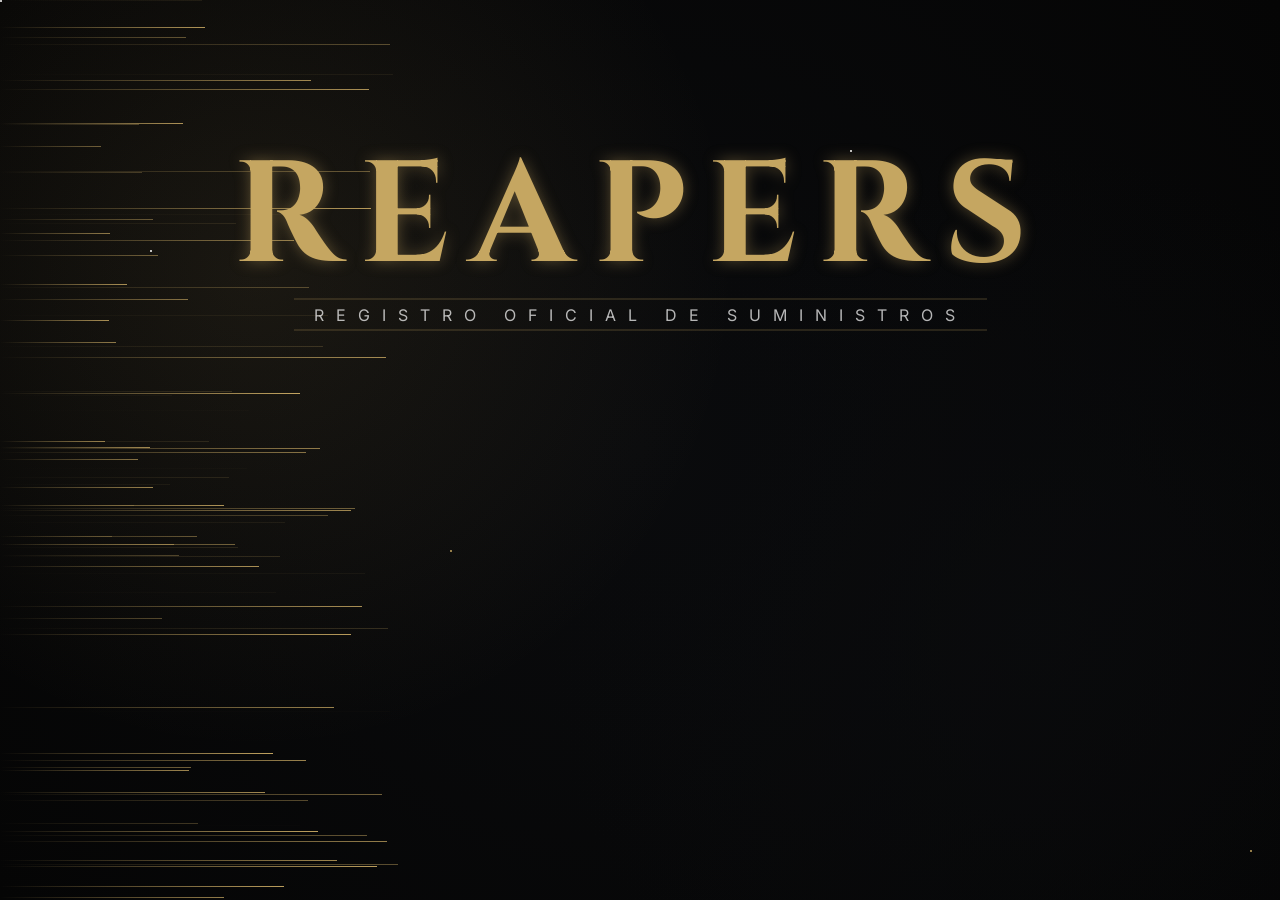
==== index.html @ 7ff1d2c4 "Update index.html" ====
<!DOCTYPE html>
<html lang="es">

<head>
    <meta charset="UTF-8">
    <meta name="viewport" content="width=device-width, initial-scale=1.0">
    <title>REAPERS - Portal Oficial</title>
    <script src="https://cdn.tailwindcss.com"></script>
    <link rel="stylesheet" href="https://cdn.datatables.net/1.13.6/css/jquery.dataTables.min.css">
    <link href="https://fonts.googleapis.com/css2?family=Cinzel:wght@700;900&family=Inter:wght@400;700&display=swap"
        rel="stylesheet">
    <link href="https://fonts.googleapis.com/css2?family=Cinzel:wght@700&display=swap" rel="stylesheet">

    <style>
        @media (max-width: 767px) {
            #rocket-png {
                width: 420px !important;
            }

            .structure {
                width: 450px !important;
            }

            .text-reapers {
                font-size: 62px !important;
            }
        }

        .text-reapers {
            font-family: 'Cinzel', serif;
            /* Fuente estilo épico */
            font-size: 80px;
            font-weight: 700;
            text-transform: uppercase;
            letter-spacing: 12px;
            /* Espaciado amplio como inscripciones en piedra */

            /* Color base: degradado de metal oscuro a gris ceniza */
            background: linear-gradient(to bottom, #cfc7b8 0%, #544a44 50%, #2e2925 100%);
            -webkit-background-clip: text;
            -webkit-text-fill-color: transparent;

            /* Sombra para dar relieve y aspecto de grabado */
            filter: drop-shadow(2px 2px 2px rgba(0, 0, 0, 0.8)) drop-shadow(0 0 15px rgba(0, 0, 0, 0.5));

            /* Efecto de resplandor rúnico muy tenue (opcional) */
            text-shadow: 0 0 10px rgba(180, 160, 120, 0.2);

            position: relative;
            display: inline-block;
        }

        /* Efecto de textura de piedra raspada */
        .text-reapers::after {
            content: "REAPERS";
            position: absolute;
            left: 0;
            top: 0;
            z-index: -1;
            -webkit-text-stroke: 1px rgba(255, 255, 255, 0.1);
            opacity: 0.5;
        }

        /* VARIABLES */
        :root {
            --background-color: #212526;
            --particles-color: #fff;
        }

        /* CONTENEDOR PRINCIPAL DEL LOADER */
        .loader-container {
            position: fixed;
            top: 0;
            left: 0;
            width: 100%;
            height: 100%;
            background:
                linear-gradient(rgba(0, 0, 0, 0.6), rgba(0, 0, 0, 0.6)),
                /* Capa negra al 60% */
                url('https://i.imgur.com/AWtRs1Z.png');
            background-size: cover;
            background-position: center;
            z-index: 9999;
            display: flex;
            justify-content: center;
            align-items: center;
            transition: opacity 0.8s ease, visibility 0.8s;
        }

        /* CLASE PARA OCULTAR EL LOADER */
        .loader-hidden {
            opacity: 0;
            visibility: hidden;
        }

        .rocket-container {
            position: relative;
            width: 900px;
            height: 130px;
        }

        /* ESTRUCTURA Y NAVE PNG */
        .structure {
            position: absolute;
            z-index: 1000;
            width: 900px;
            height: 130px;
            display: flex;
            justify-content: center;
            align-items: center;
            animation: shake 1s cubic-bezier(.36, .07, .19, .97) both infinite;
        }

        #rocket-png {
            width: 900px;
            /* Ajusta el tamaño de tu imagen aquí */
            height: auto;
            transform: rotate(359deg);
            /* Rota la imagen si mira hacia arriba */
        }

        /* TEXTO LOADING */
        .text-container {
            position: absolute;
            top: 150px;
            width: 100%;
            text-align: center;
        }

        .text-container h2 {
            margin: 0;
            font-weight: 700;
            text-transform: uppercase;
            color: var(--particles-color);
            letter-spacing: 2px;
        }

        /* HUMO (SMOKE) */
        .smoke {
            position: absolute;
            z-index: 999;
            width: 200px;
            height: 130px;
        }

        .smoke span {
            position: absolute;
            width: 50px;
            border-bottom: 2px solid var(--particles-color);
            box-shadow: 0px 0px 5px var(--particles-color);
            opacity: 0;
        }

        /* Humo más lento (ajustado de ~0.5s a ~2s) */
        .smoke span:nth-child(1) {
            top: 30px;
            left: -50px;
            animation: smokeAnim 1.5s infinite;
        }

        .smoke span:nth-child(2) {
            top: 40px;
            left: -50px;
            animation: smokeAnim 2.1s infinite 0.3s;
        }

        .smoke span:nth-child(3) {
            top: 50px;
            left: -50px;
            animation: smokeAnim 1.2s infinite 0.6s;
        }

        .smoke span:nth-child(4) {
            top: 60px;
            left: -50px;
            animation: smokeAnim 1.8s infinite 0.4s;
        }

        .smoke span:nth-child(5) {
            top: 70px;
            left: -50px;
            animation: smokeAnim 1.5s infinite 0.9s;
        }

        .smoke span:nth-child(6) {
            top: 80px;
            left: -50px;
            animation: smokeAnim 2.4s infinite;
        }

        .smoke span:nth-child(7) {
            top: 90px;
            left: -50px;
            animation: smokeAnim 1.2s infinite 0.3s;
        }

        .smoke span:nth-child(8) {
            top: 100px;
            left: -50px;
            animation: smokeAnim 1.8s infinite 0.6s;
        }

        .smoke span:nth-child(9) {
            top: 110px;
            left: -50px;
            animation: smokeAnim 1.5s infinite 1.2s;
        }

        .smoke span:nth-child(10) {
            top: 120px;
            left: -50px;
            animation: smokeAnim 2.1s infinite 0.15s;
        }

        @keyframes smokeAnim {
            0% {
                left: -50px;
                opacity: 1;
            }

            100% {
                left: -150px;
                opacity: 0;
            }
        }

        /* METEOROS */
        .meteors-container {
            position: absolute;
            width: 100%;
            height: 100%;
            overflow: hidden;
            z-index: 998;
        }

        .meteors-container span {
            position: absolute;
            width: 75px;
            border-bottom: 2px solid var(--particles-color);
            box-shadow: 0px 0px 5px var(--particles-color);
        }

        /* Meteoros más lentos (ajustado de ~0.6s a ~3s) */
        .meteors-container span:nth-child(1) {
            top: 15%;
            animation: meteorAnim 2.5s infinite;
        }

        .meteors-container span:nth-child(2) {
            top: 35%;
            animation: meteorAnim 3.5s infinite 0.5s;
        }

        .meteors-container span:nth-child(3) {
            top: 55%;
            animation: meteorAnim 2.0s infinite 1.0s;
        }

        .meteors-container span:nth-child(4) {
            top: 75%;
            animation: meteorAnim 3.0s infinite 1.5s;
        }

        .meteors-container span:nth-child(5) {
            top: 90%;
            animation: meteorAnim 4.0s infinite 0.8s;
        }

        .meteors-container span:nth-child(6) {
            top: 5%;
            animation: meteorAnim 2.5s infinite 2.0s;
        }

        @keyframes meteorAnim {
            0% {
                left: 100%;
            }

            75% {
                left: -75px;
            }

            100% {
                left: -75px;
            }
        }

        /* ANIMACIÓN SHAKE */
        @keyframes shake {

            10%,
            90% {
                transform: translate3d(-1px, 1px, 0);
            }

            20%,
            80% {
                transform: translate3d(2px, 2px, 0);
            }

            30%,
            50%,
            70% {
                transform: translate3d(-2px, -2px, 0);
            }

            40%,
            60% {
                transform: translate3d(2px, 2px, 0);
            }
        }

        /* CONTENIDO DE LA PÁGINA (OCULTO AL INICIO) */
        #main-content {
            padding: 50px;
            text-align: center;
        }










        /* Estilo para el contenedor del selector de DataTables */
        .dataTables_length select {
            background-color: #161b22 !important;
            /* El color de tus paneles */
            color: #c5a059 !important;
            /* El dorado nórdico */
            border: 1px solid #c5a059 !important;
            /* Borde dorado */
            border-radius: 4px;
            padding: 2px 8px;
            font-family: 'Cinzel', serif;
            /* Misma fuente que el menú */
            outline: none;
            cursor: url('https://i.imgur.com/CZU2YxV.png'), pointer !important;
        }

        /* Estilo para las opciones dentro del desplegable */
        .dataTables_length select option {
            background-color: #161b22;
            color: #c5a059;
        }

        /* Cursor para toda la web */
        html,
        body {
            cursor: url('https://i.imgur.com/1XTdKAh.png'), auto;
        }

        /* Cursor cuando pasas sobre botones, enlaces o pestañas */
        a,
        button,
        select,
        .btn-tab,
        .dataTables_paginate span a,
        .sorting {
            cursor: url('https://i.imgur.com/CZU2YxV.png'), pointer !important;
        }

        .sticket-deudores img {
            margin: 0 auto;
            padding-top: 45px;
            position: absolute;
            bottom: -45px;
            transform: rotate(2deg);
        }

        /* --- TUS ESTILOS ORIGINALES --- */
        #tablaReapers_length {
            margin-left: 15px;
        }

        #tablaReapers_filter {
            margin-right: 15px;
        }

        :root {
            --bg-dark: #0a0c10;
            --panel-dark: #161b22;
            --nordic-gold: #c5a059;
            --text-silver: #94a3b8;
        }

        body {
            background-color: #0a0c10;
            background-image: linear-gradient(to bottom, rgba(10, 12, 16, 0.6), rgba(10, 12, 16, 0.8)), url(https://i.imgur.com/xk5mqt2.png);
            background-attachment: fixed;
            background-size: cover;
            background-position: center;
            background-repeat: no-repeat;
            color: #f8fafc;
            font-family: 'Inter', sans-serif;
            margin: 0;
            padding-bottom: 40px;
        }

        .main-container {
            max-width: 900px;
            margin: 150px auto 40px;
            background: rgba(22, 27, 34, 0.9);
            backdrop-filter: blur(5px);
            border: 1px solid var(--nordic-gold);
            box-shadow: 0 0 50px rgba(0, 0, 0, 0.9);
        }

        /* --- TABS NAV --- */
        /* --- TABS NAV ADAPTATIVO --- */
        .tabs-nav {
            display: grid;
            grid-template-columns: repeat(2, 1fr);
            /* Por defecto: 2 columnas (Mobile) */
            gap: 8px;
            margin: 0 auto -100px;
            position: relative;
            z-index: 100;
            max-width: 900px;
            padding: 0 10px;
        }

        /* Solo si la pantalla es más grande que 768px (Desktop), vuelve a ser una fila */
        @media (min-width: 768px) {
            .tabs-nav {
                display: flex;
                flex-direction: row;
                justify-content: center;
                gap: 10px;
            }

            .btn-tab {
                font-size: 13px;
                /* Tamaño original para desktop */
                padding: 12px 25px;
            }
        }

        /* Ajuste extra para que los botones no se rompan en móviles muy pequeños */
        @media (max-width: 767px) {
            .sticket-deudores {
                margin-left: 25px;
            }

            .evil-gay {
                display: none
            }

            .sticket-deudores img {
                max-width: 250px;
                bottom: -28px;
            }

            .btn-tab {
                font-size: 10px;
                padding: 10px 4px;
                display: flex;
                align-items: center;
                justify-content: center;
                min-height: 45px;
            }
        }

        .btn-tab {
            padding: 12px 25px;
            border: 1px solid var(--nordic-gold);
            background: #161b22;
            color: var(--nordic-gold);
            font-family: 'Cinzel', serif;
            cursor: pointer;
            text-transform: uppercase;
            font-size: 13px;
            transition: 0.3s;
        }

        .btn-tab.active {
            background: var(--nordic-gold);
            color: black;
        }

        .content-section {
            display: none;
        }

        .content-section.active {
            display: block;
        }

        .logo-header {
            text-align: center;
            margin-bottom: 30px;
            padding: 30px 0 20px;
            border-bottom: 1px solid rgba(197, 160, 89, 0.3);
        }

        h1 {
            font-family: 'Cinzel', serif;
            color: var(--nordic-gold);
            font-size: 2.5rem;
            letter-spacing: 4px;
            text-transform: uppercase;
        }

        /* --- ESTILOS DE TABLA (ORIGINALES) --- */
        table.dataTable {
            border-collapse: collapse !important;
            border: none !important;
            margin-top: 20px !important;
        }

        table.dataTable thead th {
            font-family: 'Cinzel', serif;
            background-color: #0f172a !important;
            color: var(--nordic-gold) !important;
            text-transform: uppercase;
            font-size: 0.85rem;
            padding: 18px !important;
            border-bottom: 2px solid var(--nordic-gold) !important;
            letter-spacing: 1px;
        }

        .item-icon {
            width: 44px;
            height: 44px;
            object-fit: contain;
            border-radius: 4px;
            background: #000;
            border: 1px solid var(--nordic-gold);
            padding: 2px;
        }

        .stock-number {
            color: #4ade80;
            font-weight: 700;
            font-size: 1.2rem;
        }

        /* --- REPARTO GRID --- */
        .reparto-grid {
            display: grid;
            grid-template-columns: 1fr;
            gap: 15px;
            margin-top: 20px;
            padding: 15px;
        }

        @media (min-width: 769px) {
            .reparto-grid {
                grid-template-columns: repeat(3, 1fr);
            }
        }

        .reparto-col {
            border: 1px solid rgba(197, 160, 89, 0.3);
            background: rgba(0, 0, 0, 0.4);
        }

        .reparto-header {
            background: #9a6a25;
            color: white;
            text-align: center;
            font-family: 'Cinzel', serif;
            font-size: 11px;
            padding: 10px;
            font-weight: bold;
        }

        .tab-reparto {
            width: 100%;
            font-size: 11px;
            border-collapse: collapse;
        }

        .tab-reparto td {
            padding: 8px;
            border: 1px solid rgba(197, 160, 89, 0.1);
        }

        .img-mini {
            width: 32px;
            height: 32px;
            border: 1px solid var(--nordic-gold);
            background: #000;
            display: block;
            margin: 0 auto;
        }

        .pts-orange {
            color: #f59e0b;
            font-weight: bold;
            text-align: center;
        }

        /* --- RANKING --- */
        .ranking-row {
            display: flex;
            align-items: center;
            justify-content: space-between;
            padding: 12px 20px;
            border-bottom: 1px solid rgba(197, 160, 89, 0.1);
        }

        .pct-high {
            background: rgba(34, 197, 94, 0.2);
            color: #4ade80;
            border: 1px solid #22c55e;
        }

        .pct-low {
            background: rgba(239, 68, 68, 0.2);
            color: #f87171;
            border: 1px solid #ef4444;
        }

        /* Ajuste para que las columnas de deudores no se desborden */
        .grid>div {
            min-width: 0;
        }

        .ranking-row {
            flex-wrap: wrap;
            /* Permite que el nombre y los puntos se acomoden en pantallas pequeñas */
        }

        .evil-gay img {
            position: absolute;
            right: 0;
            max-width: 250px;
            margin-right: -252px;
            top: 0;
        }

        .levitate-container {
    position: fixed;
    top: 75%;
    right: 40px;
    transform: translateY(-50%);
    pointer-events: none;
    display: flex;
    justify-content: center;
    align-items: center;
        }

        /* En móviles lo ocultamos o ajustamos para que no estorbe */
        @media (max-width: 767px) {
            .levitate-container {
                display: none;
            }
        }

        .floating-character {
            width: 300px;
            /* Ajusta el tamaño a tu gusto */
            height: auto;
            /* Aplicamos la animación */
            animation: float 4s ease-in-out infinite;
            /* Un pequeño filtro de brillo o sombra puede ayudar al efecto místico */
            filter: drop-shadow(0 5px 15px rgba(0, 255, 127, 0.3));
        }

        /* Definición de los movimientos */
        @keyframes float {
            0% {
                transform: translateY(0px);
            }

            50% {
                transform: translateY(-20px);
                /* Sube 20 pixeles */
            }

            100% {
                transform: translateY(0px);
            }
        }

/* Contenedor que permite el scroll interno */
.normativa-wrapper {
    display: flex;
    align-items: flex-start;
    position: relative;
}

/* Botones que SÍ siguen el scroll */
.normativa-nav-externa {
    position: -webkit-sticky; /* Soporte para Safari */
    position: sticky;
    top: 100px; /* Distancia desde el tope de la pantalla al bajar */
    left: 0;
    margin-right: 15px; /* Espacio entre botones y el box */
    display: flex;
    flex-direction: column;
    gap: 8px;
    z-index: 100;
    /* Esto lo saca visualmente si el contenedor tiene un ancho fijo */
    margin-left: -170px; 
}

.btn-float-lang {
    background: rgba(22, 27, 34, 0.95);
    border: 1px solid #c5a059; /* Tu color dorado */
    color: #c5a059;
    width: 150PX;
    height: 40px;
    display: flex;
    align-items: center;
    justify-content: center;
    font-family: 'Cinzel', serif;
    font-size: 12px;
    text-decoration: none;
    transition: all 0.3s ease;
    border-radius: 4px;
    box-shadow: 0 4px 10px rgba(0,0,0,0.5);
}

.btn-float-lang:hover {
    background: #c5a059;
    color: #000;
}

/* Ajuste para que no se pierdan en pantallas medianas */
@media (max-width: 1200px) {
    .normativa-nav-externa {
        margin-left: 0;
        margin-right: 10px;
    }
}

/* Ocultar en móviles */
@media (max-width: 767px) {
    .serif {
        font-size: 3rem !important;
    }
    .normativa-nav-externa {
        display: none;
    }
    .avion-reapers{
        width: 600px !important;
        height: 637px !important;
    }
}

        @import url('https://fonts.googleapis.com/css2?family=Cinzel:wght@700&family=Inter:wght@900&display=swap');

        /* Colores extraídos de tu imagen de Reapers Almacén */
        :root {
            --gold-primary: #c5a661; /* Dorado de los botones y títulos */
            --gold-soft: rgba(197, 166, 97, 0.5);
            --bg-dark: #0a0b0d;     /* Fondo oscuro de la tabla */
            --bg-deep: #050505;     /* Fondo espacial profundo */
        }


        .ciel {
            position: fixed;
            width: 100%;
            height: 100vh;
            /* Fondo espacial alineado a la paleta oscura */
            background: radial-gradient(circle at 20% 30%, rgba(197, 166, 97, 0.1) 0%, transparent 40%),
                        radial-gradient(circle at 80% 70%, rgba(10, 11, 13, 0.8) 0%, transparent 40%),
                        radial-gradient(circle at 50% 50%, var(--bg-dark) 0%, var(--bg-deep) 100%);
            z-index: 9999;
            overflow: hidden;
            transition: opacity 0.8s ease;
        }

        /* --- TIPOGRAFÍA ESTILO REAPERS ALMACÉN --- */
        .title {
            position: absolute;
            width: 100%;
            left: 50%;
            top: 25%;
            transform: translate(-50%, -50%);
            z-index: 20;
            text-align: center;
        }

        .serif {
            display: block;
            font-family: 'Cinzel', serif;
            font-size: 9rem;
            font-weight: 700;
            letter-spacing: 20px;
            color: var(--gold-primary);
            text-transform: uppercase;
            text-shadow: 0 0 15px rgba(197, 166, 97, 0.4);
            animation: text-glow 2s infinite ease-in-out;
            margin-bottom: -30px;
        }

        .bold {
            display: block;
            font-family: 'Inter', sans-serif;
            font-size: 1rem;
            letter-spacing: 12px;
            color: #fff;
            text-transform: uppercase;
            margin-top: -15px;
            opacity: 0.7;
            border-top: 1px solid var(--gold-soft);
            border-bottom: 1px solid var(--gold-soft);
            display: inline-block;
            padding: 5px 20px;
        }

        @keyframes text-glow {
            0%, 100% { filter: brightness(1); text-shadow: 0 0 15px rgba(197, 166, 97, 0.4); }
            50% { filter: brightness(1.3); text-shadow: 0 0 30px rgba(197, 166, 97, 0.8); }
        }

        /* --- ESTRELLAS Y VELOCIDAD --- */
        .stars-container { position: absolute; width: 100%; height: 100%; z-index: 1; }
        .star-layer {
            position: absolute; width: 2px; height: 2px; background: white; border-radius: 50%;
            box-shadow: 150px 250px #fff, 450px 550px var(--gold-primary), 850px 150px #fff, 1250px 850px var(--gold-primary);
        }

        .speed-line {
            position: absolute;
            background: linear-gradient(to left, var(--gold-primary), transparent);
            height: 1px;
            z-index: 7;
            animation: move-speed-line linear infinite;
        }

        @keyframes move-speed-line {
            from { left: 130%; }
            to { left: -60%; }
        }

        /* --- NUBES OSCURAS --- */
        .ciel .nuage {
            position: absolute; bottom: -100px; left: 0; width: 300%; height: 120%;
            background-repeat: repeat-x; background-size: contain; pointer-events: none;
            filter: brightness(0) opacity(0.3);
        }

        .plan_3 { background-image: url('https://me.jonathan-besson.fr/ressources/avion/nuage_plan_3.png'); animation: move-nuage 15s linear infinite; z-index: 2; transform: scale(1.5); }
        .plan_2 { background-image: url('https://me.jonathan-besson.fr/ressources/avion/nuage_plan_2.png'); animation: move-nuage 8s linear infinite; z-index: 5; transform: scale(1.8); }
        .plan_1 { background-image: url('https://me.jonathan-besson.fr/ressources/avion/nuage_plan_1.png'); animation: move-nuage 4s linear infinite; z-index: 10; transform: scale(2.5); }

        @keyframes move-nuage {
            from { transform: translateX(0) scale(2.5); }
            to { transform: translateX(-33.33%) scale(2.5); } 
        }

        /* --- AVIÓN CON BRILLO DORADO --- */
        .avion-reapers {
            position: absolute;
            top: 50%;
            left: 50%;
            width: 1200px;
            height: 700px;
            background-image: url(https://i.imgur.com/2FebaJk.png);
            background-size: contain;
            background-position: center;
            background-repeat: no-repeat;
            transform: translate(-50%, -50%);
            z-index: 15;
            filter: drop-shadow(0 0 20px var(--gold-soft)) brightness(1.1);
        }

        .ciel.stay .avion-reapers { animation: shake 0.05s infinite, float 2s infinite ease-in-out; }
        @keyframes shake {
            0% { transform: translate(-50%, -50%) translate(1px, 1px); }
            50% { transform: translate(-50%, -50%) translate(-1px, -1px); }
            100% { transform: translate(-50%, -50%) translate(1px, 1px); }
        }
        @keyframes float { 0%, 100% { margin-top: 0; } 50% { margin-top: 10px; } }

        .ciel.away .avion-reapers { animation: takeoff 2s forwards cubic-bezier(0.45, 0.05, 0.55, 0.95); }
        @keyframes takeoff {
            0% { transform: translate(-50%, -50%) rotate(0deg); left: 50%; }
            100% { transform: translate(-50%, -50%) rotate(-15deg); left: 250%; top: -60%; }
        }
        .pantalla-lista { opacity: 0; pointer-events: none; }
    </style>
</head>

<body>
    <div class="levitate-container banin-flotating">
        <img src="https://i.imgur.com/t9zF6Bp.png" alt="Personaje Levitando" class="floating-character">
    </div>

    <section class="ciel stay">
        <div class="stars-container">
            <div class="star-layer"></div>
        </div>
        <div id="speed-lines-layer"></div>

        <div class="title">
            <span class="serif">REAPERS</span><br>
            <span class="bold">REGISTRO OFICIAL DE SUMINISTROS</span>
        </div>
        
        <div class="nuage plan_3"></div>
        <div class="nuage plan_2"></div>
        <div class="nuage plan_1"></div>
        
        <div class="avion-reapers"></div>
    </section>


    <div class="flex justify-end p-4 max-w-5xl mx-auto">
        <select onchange="changeLanguage(this.value)"
            class="bg-[#161b22] border border-[#c5a059] text-[#c5a059] rounded p-1 font-['Cinzel'] text-xs outline-none">
            <option value="es">ESPAÑOL</option>
            <option value="en">ENGLISH</option>
            <option value="pt">PORTUGUÊS</option>
        </select>
    </div>
    <nav class="tabs-nav">
        <button class="btn-tab active" onclick="verSeccion('almacen', this)" data-key="tab_almacen">ALMACÉN</button>
        <button class="btn-tab" onclick="verSeccion('reparto', this)" data-key="tab_reparto">REPARTO</button>
        <button class="btn-tab" onclick="verSeccion('actividad', this)" data-key="tab_ranking">RANKING
            ACTIVIDAD</button>
        <button class="btn-tab" onclick="verSeccion('reaperspoints', this)" data-key="tab_puntos">REAPERS
            POINTS</button>
        <button class="btn-tab" onclick="verSeccion('normativa', this)" data-key="tab_normativa">NORMATIVA</button>
    </nav>
    
    <div class="main-container">
        
        <!-- SECCIÓN ALMACÉN (IGUAL A TU ORIGINAL) -->
        <div id="sec-almacen" class="content-section active">
            
            <div class="logo-header">
                <h1>REAPERS ALMACÉN</h1>
                <p class="text-slate-400 uppercase tracking-widest text-xs">Registro Oficial de Suministros</p>
            </div>
            <table id="tablaReapers" class="display w-full">
                <thead>
                    <tr>
                        <th id="th-icon" class="text-center" style="width: 80px;" data-key="th_icon">ICONO</th>
                        <th id="th-item" class="text-left" data-key="th_item">ARTÍCULO / ITEM</th>
                        <th id="th-stock" class="text-right" data-key="th_stock">EXISTENCIA / STOCK</th>
                    </tr>
                </thead>
                <tbody id="cuerpoTabla"></tbody>
            </table>
        </div>

        <!-- SECCIÓN REPARTO -->
        <div id="sec-reparto" class="content-section">
            <div class="logo-header">
                <h1>REPARTO DE ITEMS</h1>
            </div>
            <div class="reparto-grid">
                <div class="reparto-col">
                    <div class="reparto-header">DISCORD</div>
                    <table class="tab-reparto">
                        <thead>
                            <tr>
                                <th colspan="2">ITEM</th>
                                <th>PTS</th>
                            </tr>
                        </thead>
                        <tbody id="listaDiscord"></tbody>
                    </table>
                </div>
                <div class="reparto-col">
                    <div class="reparto-header">ADMINISTRACIÓN</div>
                    <table class="tab-reparto">
                        <thead>
                            <tr>
                                <th>ITEM</th>
                                <th>PTS</th>
                            </tr>
                        </thead>
                        <tbody id="listaAdmin"></tbody>
                    </table>
                </div>
                <div class="reparto-col">
                    <div class="reparto-header">ACTION HOUSE</div>
                    <table class="tab-reparto">
                        <thead>
                            <tr>
                                <th colspan="2">ITEM</th>
                                <th>STOCK</th>
                                <th>PTS</th>
                            </tr>
                        </thead>
                        <tbody id="listaAH"></tbody>
                    </table>
                </div>
            </div>
        </div>

        <!-- RANKING ACTIVIDAD -->
        <div id="sec-actividad" class="content-section">
            <div class="logo-header">
                <h1>RANKING ACTIVIDAD</h1>
            </div>
            <div id="listaActividad"></div>
            <div class="evil-gay">
                <img src="https://i.imgur.com/yWL2HJ3.png" alt="">
            </div>
        </div>
        <!-- REAPERS POINTS -->
        <div id="sec-reaperspoints" class="content-section">
            <div class="logo-header">
                <h1>ESTADO DE CUENTA</h1>
                <p class="text-slate-400 uppercase tracking-widest text-xs">Balance de Puntos de la Comunidad</p>
            </div>

            <div class="grid grid-cols-1 md:grid-cols-2 gap-4 px-4">
                <div>
                    <h2 class="font-['Cinzel'] text-green-400 text-center mb-4 text-sm tracking-widest">Saldos Positivos
                    </h2>
                    <div id="listaPositivos"></div>
                </div>

                <div>
                    <h2 class="font-['Cinzel'] text-red-400 text-center mb-4 text-sm tracking-widest">Saldos Negativos
                    </h2>
                    <div id="listaDeudores"></div>
                    <div class="sticket-deudores">
                        <img src="https://i.imgur.com/0uni79p.png" alt="">
                    </div>
                </div>
            </div>
        </div>
        <!-- REAPERS NORMATIVA -->
    <div id="sec-normativa" class="content-section">

        <div style="display: grid; grid-template-columns: 1fr; gap: 24px; padding: 20px;" class="md:grid-cols-2">

            <div class="normativa-nav-externa">
                <a href="#normativa-es" class="btn-float-lang" title="Español">REGLAS EN ESPAÑOL</a>
                <a href="#normativa-en" class="btn-float-lang" title="English">RUES IN ENGLISH</a>
            </div>

            <!-- ESPAÑOL -->
            <div id="normativa-es" style="background: rgba(0, 0, 0, 0.3); border: 1px solid rgba(197, 160, 89, 0.2); padding: 24px; border-radius: 4px;">
                
                <h3 style="font-family: 'Cinzel', serif; color: #c5a059; border-bottom: 1px solid #c5a059; padding-bottom: 8px; margin-bottom: 20px; font-size: 1.2rem; text-align: center;">
                    🇪🇸 ESPAÑOL
                </h3>

                <div style="margin-bottom: 24px; font-size: 0.85rem; color: #cbd5e1; line-height: 1.7;">
                    <b style="color: #c5a059; display: block; text-transform: uppercase; margin-bottom: 6px;">📜 Introducción</b>
                    
                    Este gremio es un lugar para disfrutar, divertirnos, pasarlo bien y colaborar. Les animamos a mantener siempre una actitud positiva que ayude a crear un buen ambiente para todos.
                    <br><br>
                    Valoramos enormemente a quienes invierten tiempo, esfuerzo y recursos en el gremio. Por ello, esas personas tendrán prioridad al momento de recibir equipos, habilidades o ítems.
                    <br><br>
                    Para garantizar un crecimiento equitativo, se ha creado un sistema de puntos basado en la participación en actividades del gremio.
                </div>

                <div style="margin-bottom: 24px; font-size: 0.85rem; color: #cbd5e1; line-height: 1.7;">
                    <b style="color: #c5a059; display: block; text-transform: uppercase; margin-bottom: 6px;">📝 1. Normativa General</b>
                    
                    Respeta siempre a todos los miembros y evita hacer aquello que no te gustaría recibir.
                    <br><br>
                    El acoso, discriminación, toxicidad, odio o cualquier comportamiento negativo NO será tolerado.
                </div>

                <div style="margin-bottom: 24px; font-size: 0.85rem; color: #cbd5e1; line-height: 1.7;">
                    <b style="color: #c5a059; display: block; text-transform: uppercase; margin-bottom: 6px;">🏆 2. Sistema de Puntos</b>

                    <div style="margin-top: 14px;">
                        <b style="color: #f8d58a;">2.1 Derrota de Jefes</b>

                        <ul style="margin-left: 18px; margin-top: 10px; list-style-type: disc; font-size: 0.82rem; color: #94a3b8; line-height: 1.8;">
                            <li>Mapa 2: 1 punto</li>
                            <li>Mapa 3 y B4: 1 punto</li>
                            <li>Mapa 4 y B7: 3 puntos</li>
                            <li>Mapa 5: 25 puntos</li>
                            <li>Fortaleza Sombría Piso 2: 5 puntos</li>
                            <li>Fortaleza Sombría Piso 3: 10 puntos</li>
                            <li>Eventos Inter-servidor: 50 puntos</li>
                            <li>Mazmorra del gremio: 15 puntos</li>
                        </ul>

                        <div style="background: rgba(30, 41, 59, 0.5); padding: 12px; margin-top: 14px; font-size: 0.76rem; border-radius: 4px; color: #cbd5e1;">
                            Debes golpear al menos una vez al jefe para recibir puntos.
                            <br><br>
                            Si solo golpeas una vez y abandonas la pelea, no recibirás puntos y podrás recibir sanciones.
                        </div>
                    </div>
                </div>

                <div style="margin-bottom: 24px; font-size: 0.85rem; color: #cbd5e1; line-height: 1.7;">
                    <b style="color: #c5a059; display: block; text-transform: uppercase; margin-bottom: 6px;">📸 Requisito Obligatorio</b>

                    En bosses de mapa 2 (excepto Bauti y Jarn), debes desactivar "ocultar nombre" y enviar evidencia del drop en:
                    
                    <div style="background: rgba(15, 23, 42, 0.7); border: 1px solid rgba(197, 160, 89, 0.3); padding: 10px; margin-top: 10px; border-radius: 4px; color: #67e8f9; font-family: monospace;">
                        📸 photos-map-2
                    </div>

                    <div style="margin-top: 12px;">
                        Si das el último golpe y no envías prueba, perderás 10 puntos.
                    </div>
                </div>

                <div style="margin-bottom: 24px; font-size: 0.85rem; color: #cbd5e1; line-height: 1.7;">
                    <b style="color: #c5a059; display: block; text-transform: uppercase; margin-bottom: 6px;">⚔️ 2.2 Bonificación PvP</b>

                    PvP General → x2 puntos
                    <br>
                    PvP Intenso → x3 puntos
                    <br><br>
                    El Líder o Sublíder decide cuándo aplicar la bonificación.
                </div>

                <div style="margin-bottom: 24px; font-size: 0.85rem; color: #cbd5e1; line-height: 1.7;">
                    <b style="color: #c5a059; display: block; text-transform: uppercase; margin-bottom: 6px;">☠️ 2.3 Recompensas por Kills</b>

                    Es obligatorio subir captura del historial de muertes mostrando fecha y hora.
                    
                    <ul style="margin-left: 18px; margin-top: 10px; list-style-type: disc; font-size: 0.82rem; color: #94a3b8; line-height: 1.8;">
                        <li>Guilds enemigas: 2 puntos por kill</li>
                        <li>Objetivos prioritarios: 5 puntos por kill</li>
                    </ul>
                </div>

                <div style="margin-bottom: 24px; font-size: 0.85rem; color: #cbd5e1; line-height: 1.7;">
                    <b style="color: #c5a059; display: block; text-transform: uppercase; margin-bottom: 6px;">💎 3. Cambio de Puntos por Ítems</b>

                    Los ítems entregados por el gremio son para fortalecer al jugador y mejorar el rendimiento general del clan.

                    <div style="background: #000; border: 1px solid #c5a059; padding: 14px; color: #4ade80; font-family: monospace; text-align: center; margin: 14px 0; font-size: 0.92rem;">
                        Valor en puntos = (Valor de mercado - 53) / 5
                    </div>

                    <div style="margin-top: 8px;">
                        1 punto = 5 diamantes.
                    </div>

                    <div style="margin-top: 12px;">
                        Se permiten puntos negativos únicamente si el jugador mantiene más del 50% de actividad en bosses importantes.
                    </div>
                </div>

                <div style="margin-bottom: 24px; font-size: 0.85rem; color: #cbd5e1; line-height: 1.7;">
                    <b style="color: #c5a059; display: block; text-transform: uppercase; margin-bottom: 6px;">🎁 3.1 Formas de Conseguir Ítems</b>

                    <b style="color: #f8d58a;">3.1.1 Subastas</b>
                    <br>
                    Los ítems de bajo valor serán subastados por el gremio.

                    <ul style="margin-left: 18px; margin-top: 10px; list-style-type: disc; font-size: 0.82rem; color: #94a3b8; line-height: 1.8;">
                        <li>Duración: 1 hora</li>
                        <li>Puja mínima: 53 diamantes</li>
                        <li>Libre participación</li>
                    </ul>

                    <div style="margin-top: 18px;">
                        <b style="color: #f8d58a;">3.1.2 Solicitud de Ítems</b>
                        <br>
                        Debe realizarse en el canal:
                    </div>

                    <div style="background: rgba(15, 23, 42, 0.7); border: 1px solid rgba(197, 160, 89, 0.3); padding: 10px; margin-top: 10px; border-radius: 4px; color: #67e8f9; font-family: monospace;">
                        🏪 auction-house-list
                    </div>

                    <div style="margin-top: 14px;">
                        <b style="color: #f8d58a;">Formato obligatorio:</b>
                    </div>

                    <ul style="margin-left: 18px; margin-top: 10px; list-style-type: disc; font-size: 0.82rem; color: #94a3b8; line-height: 1.8;">
                        <li>Nombre</li>
                        <li>Fecha</li>
                        <li>Ítem solicitado</li>
                    </ul>

                    <div style="margin-top: 12px;">
                        No puedes solicitar ítems si tienes puntos negativos.
                    </div>
                </div>

                <div style="margin-bottom: 24px; font-size: 0.85rem; color: #cbd5e1; line-height: 1.7;">
                    <b style="color: #c5a059; display: block; text-transform: uppercase; margin-bottom: 6px;">📘 Manuales y Equipos</b>

                    <div style="margin-top: 10px;">
                        <b style="color: #f8d58a;">📖 Manuales Épicos / Legendarios</b>
                        <br>
                        Se entregan siguiendo un orden circular y requieren al menos 50% de actividad semanal.
                    </div>

                    <div style="margin-top: 18px;">
                        <b style="color: #f8d58a;">🛡️ Equipos Épicos y Legendarios</b>

                        <ul style="margin-left: 18px; margin-top: 10px; list-style-type: disc; font-size: 0.82rem; color: #94a3b8; line-height: 1.8;">
                            <li>Prioridad para completar sets</li>
                            <li>Prioridad para tanques, PvP y healers activos</li>
                            <li>Si recibes un equipo mejor, debes entregar tu equipo anterior a otro miembro aprobado por administración.</li>
                        </ul>
                    </div>
                </div>

                <div style="margin-bottom: 24px; font-size: 0.85rem; color: #cbd5e1; line-height: 1.7;">
                    <b style="color: #c5a059; display: block; text-transform: uppercase; margin-bottom: 6px;">📚 Códices</b>

                    <div style="margin-top: 10px;">
                        <b style="color: #4ade80;">🟢 Códices Verdes</b>
                        <br>
                        El jugador que haga Last Hit tiene prioridad.
                    </div>

                    <div style="margin-top: 18px;">
                        <b style="color: #60a5fa;">🔵 Códices Azules</b>

                        <ul style="margin-left: 18px; margin-top: 10px; list-style-type: disc; font-size: 0.82rem; color: #94a3b8; line-height: 1.8;">
                            <li>Los códices +2 / +6 son responsabilidad del jugador.</li>
                            <li>Los códices +3 / +7 serán mejorados por el clan.</li>
                        </ul>
                    </div>
                </div>

                <div style="margin-bottom: 24px; font-size: 0.85rem; color: #cbd5e1; line-height: 1.7;">
                    <b style="color: #c5a059; display: block; text-transform: uppercase; margin-bottom: 6px;">📦 4. Control e Inventario</b>

                    Todos los registros del gremio están disponibles públicamente en Google Sheets.

                    <div style="background: rgba(15, 23, 42, 0.7); border: 1px solid rgba(197, 160, 89, 0.3); padding: 12px; margin-top: 12px; border-radius: 4px; color: #67e8f9;">
                        👉 Tabla Consolidada de Puntos y Registros
                    </div>
                </div>

                <div style="margin-bottom: 24px; font-size: 0.85rem; color: #cbd5e1; line-height: 1.7;">
                    <b style="color: #c5a059; display: block; text-transform: uppercase; margin-bottom: 6px;">🔥 Evento de Invocación de Jefes</b>

                    Los bosses entregan recompensas personales y recompensas para la subasta del clan.
                    <br><br>
                    Es importante avisar rápidamente a la administración quién invocó el jefe.
                </div>

                <div style="background: rgba(239, 68, 68, 0.1); border-left: 4px solid #ef4444; padding: 14px; border-radius: 4px; font-size: 0.82rem; color: #cbd5e1; line-height: 1.6;">
                    <b style="color: #f87171;">🤖 BOT DE ASISTENCIA</b>
                    <br><br>
                    Cuando aparezca un boss, el bot enviará un mensaje en el canal de actividad.
                    <br><br>
                    Tendrás 20 minutos para reaccionar con ✅.
                    <br><br>
                    Marcar asistencia sin acudir al boss tendrá una sanción severa.
                </div>

            </div>

            <!-- ENGLISH -->
            <div id="normativa-en" style="background: rgba(0, 0, 0, 0.3); border: 1px solid rgba(197, 160, 89, 0.2); padding: 24px; border-radius: 4px;">
                
                <h3 style="font-family: 'Cinzel', serif; color: #c5a059; border-bottom: 1px solid #c5a059; padding-bottom: 8px; margin-bottom: 20px; font-size: 1.2rem; text-align: center;">
                    🇺🇸 US ENGLISH
                </h3>

                <div style="margin-bottom: 24px; font-size: 0.85rem; color: #cbd5e1; line-height: 1.7;">
                    <b style="color: #c5a059; display: block; text-transform: uppercase; margin-bottom: 6px;">📜 Introduction</b>
                    
                    This guild is a place to enjoy, have fun, and collaborate together. We encourage everyone to always maintain a positive attitude that helps create a good environment for all members.
                    <br><br>
                    We highly value players who invest time, effort, and resources into the guild. Because of this, those members will receive priority when it comes to gear, skills, or items.
                    <br><br>
                    To ensure fair progression, a point system has been created based on participation in guild activities.
                </div>

                <div style="margin-bottom: 24px; font-size: 0.85rem; color: #cbd5e1; line-height: 1.7;">
                    <b style="color: #c5a059; display: block; text-transform: uppercase; margin-bottom: 6px;">📝 1. General Rules</b>
                    
                    Always respect all members and avoid doing anything you would not like done to yourself.
                    <br><br>
                    Harassment, discrimination, toxicity, hate speech, or any negative behavior will NOT be tolerated.
                </div>

                <div style="margin-bottom: 24px; font-size: 0.85rem; color: #cbd5e1; line-height: 1.7;">
                    <b style="color: #c5a059; display: block; text-transform: uppercase; margin-bottom: 6px;">🏆 2. Point System</b>

                    <div style="margin-top: 14px;">
                        <b style="color: #f8d58a;">2.1 Boss Defeat</b>

                        <ul style="margin-left: 18px; margin-top: 10px; list-style-type: disc; font-size: 0.82rem; color: #94a3b8; line-height: 1.8;">
                            <li>Map 2: 1 point</li>
                            <li>Map 3 and B4: 1 point</li>
                            <li>Map 4 and B7: 3 points</li>
                            <li>Map 5: 25 points</li>
                            <li>Shadow Fortress Floor 2: 5 points</li>
                            <li>Shadow Fortress Floor 3: 10 points</li>
                            <li>Cross-server Events: 50 points</li>
                            <li>Guild Dungeon: 15 points</li>
                        </ul>

                        <div style="background: rgba(30, 41, 59, 0.5); padding: 12px; margin-top: 14px; font-size: 0.76rem; border-radius: 4px; color: #cbd5e1;">
                            You must hit the boss at least once to receive points.
                            <br><br>
                            If you only hit once and leave the fight, you will not receive points and may receive penalties.
                        </div>
                    </div>
                </div>

                <div style="margin-bottom: 24px; font-size: 0.85rem; color: #cbd5e1; line-height: 1.7;">
                    <b style="color: #c5a059; display: block; text-transform: uppercase; margin-bottom: 6px;">📸 Mandatory Requirement</b>

                    For Map 2 bosses (except Bauti and Jarn), you must disable "hide name" and upload proof of the drop in:
                    
                    <div style="background: rgba(15, 23, 42, 0.7); border: 1px solid rgba(197, 160, 89, 0.3); padding: 10px; margin-top: 10px; border-radius: 4px; color: #67e8f9; font-family: monospace;">
                        📸 photos-map-2
                    </div>

                    <div style="margin-top: 12px;">
                        If you land the last hit and fail to upload proof, you will lose 10 points.
                    </div>
                </div>

                <div style="margin-bottom: 24px; font-size: 0.85rem; color: #cbd5e1; line-height: 1.7;">
                    <b style="color: #c5a059; display: block; text-transform: uppercase; margin-bottom: 6px;">⚔️ 2.2 PvP Bonus</b>

                    General PvP → x2 points
                    <br>
                    Intense PvP → x3 points
                    <br><br>
                    The Leader or Sub-Leader decides when the bonus applies.
                </div>

                <div style="margin-bottom: 24px; font-size: 0.85rem; color: #cbd5e1; line-height: 1.7;">
                    <b style="color: #c5a059; display: block; text-transform: uppercase; margin-bottom: 6px;">☠️ 2.3 Kill Rewards</b>

                    Uploading a screenshot of the kill history showing date and time is mandatory.
                    
                    <ul style="margin-left: 18px; margin-top: 10px; list-style-type: disc; font-size: 0.82rem; color: #94a3b8; line-height: 1.8;">
                        <li>Enemy guilds: 2 points per kill</li>
                        <li>Priority targets: 5 points per kill</li>
                    </ul>
                </div>

                <div style="margin-bottom: 24px; font-size: 0.85rem; color: #cbd5e1; line-height: 1.7;">
                    <b style="color: #c5a059; display: block; text-transform: uppercase; margin-bottom: 6px;">💎 3. Point Exchange for Items</b>

                    Items provided by the guild are meant to strengthen players and improve the clan’s overall performance.

                    <div style="background: #000; border: 1px solid #c5a059; padding: 14px; color: #4ade80; font-family: monospace; text-align: center; margin: 14px 0; font-size: 0.92rem;">
                        Point Value = (Market Value - 53) / 5
                    </div>

                    <div style="margin-top: 8px;">
                        1 point = 5 diamonds.
                    </div>

                    <div style="margin-top: 12px;">
                        Negative points are allowed only if the player maintains more than 50% activity in important bosses.
                    </div>
                </div>

                <div style="margin-bottom: 24px; font-size: 0.85rem; color: #cbd5e1; line-height: 1.7;">
                    <b style="color: #c5a059; display: block; text-transform: uppercase; margin-bottom: 6px;">🎁 3.1 Ways to Obtain Items</b>

                    <b style="color: #f8d58a;">3.1.1 Auctions</b>
                    <br>
                    Low-value items will be auctioned by the guild.

                    <ul style="margin-left: 18px; margin-top: 10px; list-style-type: disc; font-size: 0.82rem; color: #94a3b8; line-height: 1.8;">
                        <li>Duration: 1 hour</li>
                        <li>Minimum bid: 53 diamonds</li>
                        <li>Open participation</li>
                    </ul>

                    <div style="margin-top: 18px;">
                        <b style="color: #f8d58a;">3.1.2 Item Requests</b>
                        <br>
                        Requests must be made in the channel:
                    </div>

                    <div style="background: rgba(15, 23, 42, 0.7); border: 1px solid rgba(197, 160, 89, 0.3); padding: 10px; margin-top: 10px; border-radius: 4px; color: #67e8f9; font-family: monospace;">
                        🏪 auction-house-list
                    </div>

                    <div style="margin-top: 14px;">
                        <b style="color: #f8d58a;">Required Format:</b>
                    </div>

                    <ul style="margin-left: 18px; margin-top: 10px; list-style-type: disc; font-size: 0.82rem; color: #94a3b8; line-height: 1.8;">
                        <li>Name</li>
                        <li>Date</li>
                        <li>Requested item</li>
                    </ul>

                    <div style="margin-top: 12px;">
                        You cannot request items if you have negative points.
                    </div>
                </div>

                <div style="margin-bottom: 24px; font-size: 0.85rem; color: #cbd5e1; line-height: 1.7;">
                    <b style="color: #c5a059; display: block; text-transform: uppercase; margin-bottom: 6px;">📘 Manuals and Equipment</b>

                    <div style="margin-top: 10px;">
                        <b style="color: #f8d58a;">📖 Epic / Legendary Manuals</b>
                        <br>
                        Distributed following a rotation order and require at least 50% weekly activity.
                    </div>

                    <div style="margin-top: 18px;">
                        <b style="color: #f8d58a;">🛡️ Epic and Legendary Equipment</b>

                        <ul style="margin-left: 18px; margin-top: 10px; list-style-type: disc; font-size: 0.82rem; color: #94a3b8; line-height: 1.8;">
                            <li>Priority for completing sets</li>
                            <li>Priority for active tanks, PvP players, and healers</li>
                            <li>If you receive better equipment, you must pass your previous gear to another member approved by administration.</li>
                        </ul>
                    </div>
                </div>

                <div style="margin-bottom: 24px; font-size: 0.85rem; color: #cbd5e1; line-height: 1.7;">
                    <b style="color: #c5a059; display: block; text-transform: uppercase; margin-bottom: 6px;">📚 Codexes</b>

                    <div style="margin-top: 10px;">
                        <b style="color: #4ade80;">🟢 Green Codexes</b>
                        <br>
                        The player who lands the Last Hit has priority.
                    </div>

                    <div style="margin-top: 18px;">
                        <b style="color: #60a5fa;">🔵 Blue Codexes</b>

                        <ul style="margin-left: 18px; margin-top: 10px; list-style-type: disc; font-size: 0.82rem; color: #94a3b8; line-height: 1.8;">
                            <li>+2 / +6 codexes are the player's responsibility.</li>
                            <li>+3 / +7 codexes will be upgraded by the clan.</li>
                        </ul>
                    </div>
                </div>

                <div style="margin-bottom: 24px; font-size: 0.85rem; color: #cbd5e1; line-height: 1.7;">
                    <b style="color: #c5a059; display: block; text-transform: uppercase; margin-bottom: 6px;">📦 4. Control and Inventory</b>

                    All guild records are publicly available in Google Sheets.

                    <div style="background: rgba(15, 23, 42, 0.7); border: 1px solid rgba(197, 160, 89, 0.3); padding: 12px; margin-top: 12px; border-radius: 4px; color: #67e8f9;">
                        👉 Consolidated Point and Records Table
                    </div>
                </div>

                <div style="margin-bottom: 24px; font-size: 0.85rem; color: #cbd5e1; line-height: 1.7;">
                    <b style="color: #c5a059; display: block; text-transform: uppercase; margin-bottom: 6px;">🔥 Boss Summon Event</b>

                    Bosses provide personal rewards as well as rewards for clan auctions.
                    <br><br>
                    It is important to quickly notify the administration who summoned the boss.
                </div>

                <div style="background: rgba(239, 68, 68, 0.1); border-left: 4px solid #ef4444; padding: 14px; border-radius: 4px; font-size: 0.82rem; color: #cbd5e1; line-height: 1.6;">
                    <b style="color: #f87171;">🤖 ATTENDANCE BOT</b>
                    <br><br>
                    When a boss appears, the bot will send a message in the activity channel.
                    <br><br>
                    You will have 20 minutes to react with ✅.
                    <br><br>
                    Marking attendance without actually attending the boss fight will result in a severe penalty.
                </div>

            </div>

        </div>
    </div>
</div>

        <script src="https://code.jquery.com/jquery-3.7.0.js"></script>
        <script src="https://cdn.datatables.net/1.13.6/js/jquery.dataTables.min.js"></script>
        <script src="https://cdnjs.cloudflare.com/ajax/libs/PapaParse/5.4.1/papaparse.min.js"></script>

        <script>

        $(document).ready(function() {
            for (let i = 0; i < 80; i++) {
                let w = Math.random() * 300 + 100;
                let t = Math.random() * 100;
                let d = Math.random() * 0.2 + 0.05;
                let delay = Math.random() * 2;
                $('#speed-lines-layer').append(`<div class="speed-line" style="width: ${w}px; top: ${t}%; animation-duration: ${d}s; animation-delay: ${delay}s; opacity: ${Math.random()};"></div>`);
            }

            setTimeout(function() {
                $('.ciel').removeClass('stay').addClass('away');
                $('.speed-line').css('animation-duration', '0.01s');
                setTimeout(function() { $('.ciel').addClass('pantalla-lista'); }, 2000);
            }, 2000);
        });




            const i18n = {
                es: {
                    tab_almacen: "ALMACÉN",
                    tab_reparto: "REPARTO",
                    tab_ranking: "RANKING ACTIVIDAD",
                    tab_puntos: "REAPERS POINTS",
                    header_almacen: "REAPERS ALMACÉN",
                    sub_almacen: "Registro Oficial de Suministros",
                    search_label: "BUSCAR EN EL TESORO:",
                    info_table: "Mostrando _TOTAL_ artículos",
                    zero_records: "No se han encontrado suministros",
                    th_icon: "Icono",
                    th_item: "Artículo / Item",
                    th_stock: "Existencia / Stock",
                    header_reparto: "REPARTO DE ITEMS",
                    header_actividad: "RANKING ACTIVIDAD",
                    header_puntos: "ESTADO DE CUENTA",
                    sub_puntos: "Balance de Puntos de la Comunidad",
                    label_positivos: "Saldos Positivos",
                    label_negativos: "Saldos Negativos",
                    no_data: "Sin datos registrados",
                    pts: "PTS"
                },
                en: {
                    tab_almacen: "STORAGE",
                    tab_reparto: "DISTRIBUTION",
                    tab_ranking: "ACTIVITY RANK",
                    tab_puntos: "REAPERS POINTS",
                    header_almacen: "REAPERS STORAGE",
                    sub_almacen: "Official Supply Registry",
                    search_label: "SEARCH TREASURE:",
                    info_table: "Showing _TOTAL_ items",
                    zero_records: "No supplies found",
                    th_icon: "Icon",
                    th_item: "Article / Item",
                    th_stock: "Stock / Inventory",
                    header_reparto: "ITEM DISTRIBUTION",
                    header_actividad: "ACTIVITY RANKING",
                    header_puntos: "ACCOUNT STATUS",
                    sub_puntos: "Community Points Balance",
                    label_positivos: "Positive Balances",
                    label_negativos: "Negative Balances",
                    no_data: "No data recorded",
                    pts: "PTS"
                },
                pt: {
                    tab_almacen: "ARMAZÉM",
                    tab_reparto: "DISTRIBUIÇÃO",
                    tab_ranking: "RANKING DE ATIVIDADE",
                    tab_puntos: "REAPERS POINTS",
                    header_almacen: "ARMAZÉM REAPERS",
                    sub_almacen: "Registro Oficial de Suprimentos",
                    search_label: "BUSCAR NO TESOURO:",
                    info_table: "Mostrando _TOTAL_ itens",
                    zero_records: "Nenhum suprimento encontrado",
                    th_icon: "Ícone",
                    th_item: "Artigo / Item",
                    th_stock: "Estoque",
                    header_reparto: "DISTRIBUIÇÃO DE ITENS",
                    header_actividad: "RANKING DE ATIVIDADE",
                    header_puntos: "ESTADO DA CONTA",
                    sub_puntos: "Balanço de Pontos da Comunidade",
                    label_positivos: "Saldos Positivos",
                    label_negativos: "Saldos Negativos",
                    no_data: "Sem dados registrados",
                    pts: "PTS"
                }
            };

            let currentLang = 'es';

            function changeLanguage(lang) {
                currentLang = lang;

                // 1. Traducir todos los elementos con [data-key] (Tabs, Títulos, etc)
                $('[data-key]').each(function () {
                    const key = $(this).data('key');
                    if (i18n[lang][key]) {
                        $(this).text(i18n[lang][key]);
                    }
                });

                // 2. Traducir específicamente los textos de la tabla de Almacén
                $('#th-icon').text(i18n[lang].th_icon);
                $('#th-item').text(i18n[lang].th_item);
                $('#th-stock').text(i18n[lang].th_stock);

                // 3. Actualizar los textos de DataTables
                if ($.fn.DataTable.isDataTable('#tablaReapers')) {
                    const table = $('#tablaReapers').DataTable();

                    // Actualizamos la configuración de lenguaje del objeto DataTable
                    table.context[0].oLanguage.sSearch = i18n[lang].search_label;
                    table.context[0].oLanguage.sInfo = i18n[lang].info_table;
                    table.context[0].oLanguage.sZeroRecords = i18n[lang].zero_records;

                    // Redibujar para aplicar cambios visuales en el buscador
                    $('.dataTables_filter label').contents().filter(function () {
                        return this.nodeType === 3;
                    }).first().replaceWith(i18n[lang].search_label);
                }
            }

            function verSeccion(id, btn) {

                reproducirSonido();

                // 1. Cambiar visibilidad de secciones
                $('.content-section').removeClass('active');
                $(`#sec-${id}`).addClass('active');

                // 2. Cambiar estado del botón
                $('.btn-tab').removeClass('active');
                if (btn) {
                    $(btn).addClass('active');
                } else {
                    // Busca el botón que tiene la función verSeccion con ese ID
                    $(`.btn-tab[onclick*="'${id}'"]`).addClass('active');
                }

                // 3. Actualizar la URL limpia (ej: /deudores)
                // Usamos history.pushState para que no aparezca el #
                window.history.pushState({ seccion: id }, "", id);
            }

            // --- TU FUNCIÓN CARGAR DATOS ORIGINAL (ALMACÉN)[cite: 4] ---
            function cargarDatos() {
                const csvUrl = 'https://docs.google.com/spreadsheets/d/e/2PACX-1vTmqkTpsU-nFe_DmHlwG28zHEtZU_RkhD6VxNZGX4XdC2Di6JPSBrTXTF6pKeIP737mHOL6eZwqJuW6/pub?gid=2029872222&single=true&output=csv';
                Papa.parse(csvUrl, {
                    download: true,
                    complete: function (results) {
                        const rows = results.data;
                        let html = '';
                        const headerRowIdx = rows.findIndex(r => r.some(c => c && c.includes('Artículo')));
                        if (headerRowIdx !== -1) {
                            const headers = rows[headerRowIdx];
                            const colItem = headers.findIndex(h => h.includes('Artículo'));
                            const colStock = headers.findIndex(h => h.includes('Existencia'));
                            rows.slice(headerRowIdx + 1).forEach(row => {
                                const nombre = row[colItem] ? row[colItem].trim() : '';
                                const stock = row[colStock] ? row[colStock].trim() : '0';
                                const imgPath = row[32] ? row[32].trim() : '';
                                if (nombre && nombre !== "" && !nombre.includes('Total de puntos')) {
                                    html += `<tr><td class="text-center"><img src="${imgPath}" class="item-icon mx-auto" onerror="this.src='https://valhalla-rising.com/favicon.ico';"></td><td class="font-semibold text-slate-100">${nombre}</td><td class="text-right stock-number">${stock}</td></tr>`;
                                }
                            });
                        }
                        $('#cuerpoTabla').html(html);
                        $('#tablaReapers').DataTable({
                            destroy: true, pageLength: 50, order: [[2, 'desc']],
                            language: { search: "BUSCAR EN EL TESORO:", info: "Mostrando _TOTAL_ artículos", zeroRecords: "No se han encontrado suministros", paginate: { next: "Siguiente", previous: "Anterior" } }
                        });
                    }
                });
            }

            // --- FUNCIÓN REPARTO CORREGIDA ---
function cargarReparto() {
    const urlReparto = 'https://docs.google.com/spreadsheets/d/e/2PACX-1vTmqkTpsU-nFe_DmHlwG28zHEtZU_RkhD6VxNZGX4XdC2Di6JPSBrTXTF6pKeIP737mHOL6eZwqJuW6/pub?gid=854086504&single=true&output=csv';
    
    Papa.parse(urlReparto, {
        download: true,
        complete: function (results) {
            let hD = '', hAdmin = '', hAH = '';

            results.data.slice(4).forEach(r => {
                
                // Función para decidir si es LINK o ARCHIVO LOCAL
                const obtenerSrc = (valorCelda) => {
                    if (!valorCelda) return 'https://valhalla-rising.com/favicon.ico';
                    let limpio = valorCelda.trim();
                    // Si empieza con http, es un link directo. Si no, busca en tu carpeta local.
                    if (limpio.startsWith('http')) {
                        return limpio;
                    } else {
                        return `./resource/${limpio}`; 
                    }
                };

                // --- COLUMNA DISCORD (Imagen de Columna A -> r[0]) ---
                if (r[3] && r[3].trim() !== "") {
                    let srcA = obtenerSrc(r[0]);
                    hD += `<tr>
                        <td><img src="${srcA}" class="img-mini" onerror="this.src='https://valhalla-rising.com/favicon.ico';"></td>
                        <td>${r[3]}</td>
                        <td class="pts-orange">${r[5]}</td>
                    </tr>`;
                }

                // --- COLUMNA ADMINISTRACIÓN ---
                if (r[6] && r[6].trim() !== "") {
                    hAdmin += `<tr>
                        <td>${r[6]}</td>
                        <td class="pts-orange">${r[8]}</td>
                    </tr>`;
                }

                // --- COLUMNA ACTION HOUSE (Imagen de Columna B -> r[1]) ---
                if (r[10] && r[10].trim() !== "") {
                    let srcB = obtenerSrc(r[1]);
                    hAH += `
                    <tr>
                        <td class="text-center">
                            <img src="${srcB}" class="img-mini" onerror="this.src='https://valhalla-rising.com/favicon.ico';">
                        </td>
                        <td class="text-white">${r[10]}</td>
                        <td class="text-center text-gray-400">${r[11]}</td>
                        <td class="pts-orange text-right">${r[12] || '0'}</td>
                    </tr>`;
                }
            });

            $('#listaDiscord').html(hD);
            $('#listaAdmin').html(hAdmin);
            $('#listaAH').html(hAH);
        }
    });
}

function cargarActividad() {
    const urlActividad = 'https://docs.google.com/spreadsheets/d/e/2PACX-1vTmqkTpsU-nFe_DmHlwG28zHEtZU_RkhD6VxNZGX4XdC2Di6JPSBrTXTF6pKeIP737mHOL6eZwqJuW6/pub?gid=801467735&single=true&output=csv';
    
    Papa.parse(urlActividad, {
        download: true,
        header: true, // Esto permite usar los nombres de las columnas del Excel
        skipEmptyLines: true,
        complete: function (results) {
            const data = results.data;
            let lista = [];
            
            data.forEach(fila => {
                // Buscamos por el nombre de la columna en tu Excel: "Nick" y "%"
                const nick = fila["Nick"] || fila["NICK"];
                const avg = fila["%"];
                
                if (nick && nick.trim() !== "" && nick.toLowerCase() !== "nick") {
                    // Limpiamos el porcentaje para poder ordenar numéricamente
                    const valNum = parseFloat(avg.toString().replace('%', '').replace(',', '.').trim()) || 0;
                    lista.push({ nick: nick.trim(), avg: avg, valNum: valNum });
                }
            });
            
            // Ordenar de mayor a menor actividad
            lista.sort((a, b) => b.valNum - a.valNum);

            let html = '';
            lista.forEach((u, i) => {
                // Aplicamos color verde si es >= 50%, si no, rojo
                const colorClass = u.valNum >= 50 ? 'pct-high' : 'pct-low';
                html += `
                    <div class="ranking-row">
                        <div style="font-family:Cinzel,serif;color:#c5a059;width:40px;">#${i + 1}</div>
                        <div style="flex-grow:1;font-weight:bold;text-transform:uppercase;color:white;">${u.nick}</div>
                        <div class="${colorClass}" style="padding:4px 12px;border-radius:4px;font-weight:900;min-width:85px;text-align:center;">${u.avg}</div>
                    </div>`;
            });
            
            // Si la lista está vacía, mostramos un aviso en lugar de nada
            $('#listaActividad').html(html || '<p style="text-align:center;color:gray;padding:20px;">No se encontraron datos en el Excel</p>');
        }
    });
}

            // --- FUNCIÓN DEUDORES CORREGIDA ---
            function cargarDeudores() {
                const urlPuntos = 'https://docs.google.com/spreadsheets/d/e/2PACX-1vTmqkTpsU-nFe_DmHlwG28zHEtZU_RkhD6VxNZGX4XdC2Di6JPSBrTXTF6pKeIP737mHOL6eZwqJuW6/pub?gid=854086504&single=true&output=csv';

                Papa.parse(urlPuntos, {
                    download: true,
                    complete: function (results) {
                        const data = results.data;
                        let deudores = [];
                        let positivos = [];

                        // Empezamos en la fila donde están los datos reales
                        for (let i = 3; i < data.length; i++) {
                            // ANTES: nombre en [12] (M) y puntos en [13] (N)
                            // AHORA: Si moviste todo 2 columnas, prueba con [14] y [15]
                            // Si el nombre está en la columna O y los puntos en P:
                            const nombre = data[i][14]; 
                            const puntosStr = data[i][15]; 

                            if (nombre && puntosStr) {
                                const puntosVal = parseInt(puntosStr.replace('.', '').trim()) || 0;
                                if (puntosVal < 0) {
                                    deudores.push({ nombre, puntos: puntosVal });
                                } else if (puntosVal > 0) {
                                    positivos.push({ nombre, puntos: puntosVal });
                                }
                            }
                        }

                        // Ordenar: Positivos de mayor a menor, Deudores de más negativo a menos
                        positivos.sort((a, b) => b.puntos - a.puntos);
                        deudores.sort((a, b) => a.puntos - b.puntos);

                        // Generar HTML Positivos (Verde)
                        let htmlPos = '';
                        positivos.forEach(p => {
                            htmlPos += `
                        <div class="ranking-row" style="border-left: 4px solid #22c55e; margin-bottom: 5px; background: rgba(34, 197, 94, 0.05); padding: 8px 15px;">
                            <div style="flex-grow:1; font-weight:bold; text-transform:uppercase; font-size: 0.85rem;">${p.nombre}</div>
                            <div class="pct-high" style="padding:2px 8px; border-radius:4px; font-weight:900; min-width:70px; text-align:center; font-size: 0.85rem;">
                                ${p.puntos} PTS
                            </div>
                        </div>`;
                        });

                        // Generar HTML Deudores (Rojo)
                        let htmlDeu = '';
                        deudores.forEach(d => {
                            htmlDeu += `
                        <div class="ranking-row" style="border-left: 4px solid #ef4444; margin-bottom: 5px; background: rgba(239, 68, 68, 0.05); padding: 8px 15px;">
                            <div style="flex-grow:1; font-weight:bold; text-transform:uppercase; font-size: 0.85rem;">${d.nombre}</div>
                            <div class="pct-low" style="padding:2px 8px; border-radius:4px; font-weight:900; min-width:70px; text-align:center; font-size: 0.85rem;">
                                ${d.puntos} PTS
                            </div>
                        </div>`;
                        });

                        $('#listaPositivos').html(htmlPos || '<p class="text-center text-slate-500 py-4 text-xs">No hay saldos positivos.</p>');
                        $('#listaDeudores').html(htmlDeu || '<p class="text-center text-slate-500 py-4 text-xs">No hay deudores.</p>');
                    }
                });
            }


            $(document).ready(function () {
                // Carga de tus datos de Google Sheets
                cargarDatos();
                cargarReparto();
                cargarActividad();
                cargarDeudores();

                // LEER LA URL ACTUAL
                // window.location.pathname devuelve algo como "/reparto" o "/tu-repo/reparto"
                const pathParts = window.location.pathname.split("/");
                const lastPart = pathParts.pop() || pathParts.pop(); // Maneja si termina en /

                const seccionesValidas = ['almacen', 'reparto', 'actividad', 'reaperspoints','normativa'];

                if (seccionesValidas.includes(lastPart)) {
                    verSeccion(lastPart);
                } else {
                    // Si la ruta es la raíz o no existe, mostrar Almacén
                    verSeccion('almacen');
                }

                // Permitir que funcionen las flechas de "Atrás" y "Adelante" del navegador
                window.onpopstate = function (event) {
                    if (event.state && event.state.seccion) {
                        // Solo cambiamos la sección visualmente sin volver a ejecutar pushState
                        $('.content-section').removeClass('active');
                        $(`#sec-${event.state.seccion}`).addClass('active');
                        $('.btn-tab').removeClass('active');
                        $(`.btn-tab[onclick*="'${event.state.seccion}'"]`).addClass('active');
                    }
                };
            });
            const audioClick = new Audio('iCreateWindow.wav');
            audioClick.volume = 0.1; // Ajusta aquí el volumen general (0.5 es un buen equilibrio)

            function reproducirSonido() {
                // Solo se ejecuta si el ancho de pantalla es de 768px o más (Escritorio)
                if (window.innerWidth >= 768) {
                    // Clonamos el audio para que cada clic sea independiente
                    const sonidoClonado = audioClick.cloneNode();
                    sonidoClonado.volume = audioClick.volume;

                    sonidoClonado.play().catch(e => {
                        console.log("Interacción requerida o error de carga:", e);
                    });

                    // Limpiar el clon de la memoria después de sonar
                    setTimeout(() => {
                        sonidoClonado.remove();
                    }, 500);
                }
                // Si es menor a 768px (Mobile), la función no hace nada
            }


        </script>
</body>

</html>
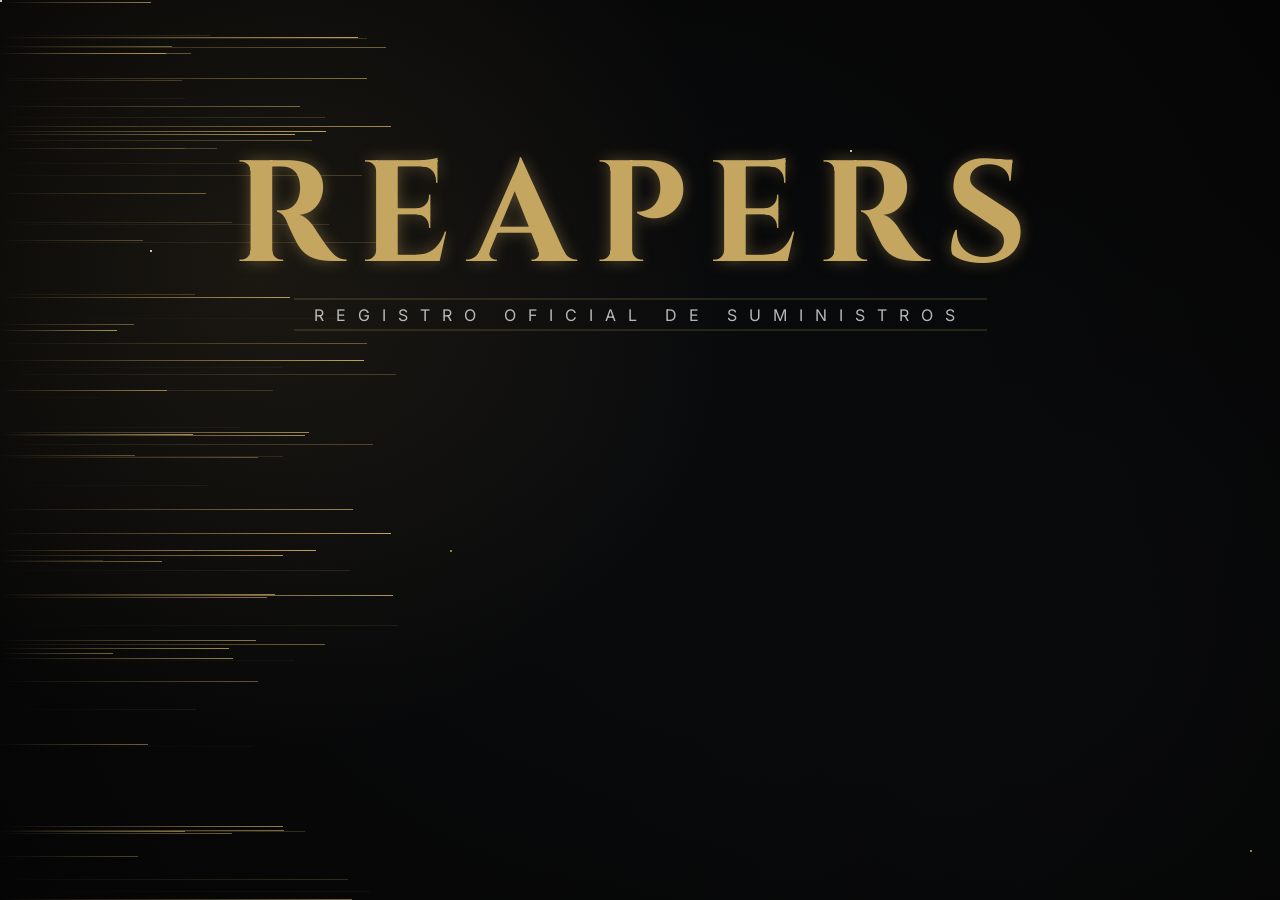
==== commit 52766162: "Update index.html" ====
--- a/index.html
+++ b/index.html
@@ -1706,21 +1706,27 @@
     
     Papa.parse(urlActividad, {
         download: true,
-        header: true, // Esto permite usar los nombres de las columnas del Excel
+        header: true, // Esto es vital para leer por nombre de columna
         skipEmptyLines: true,
         complete: function (results) {
             const data = results.data;
             let lista = [];
             
+            // Si el header:true falla porque el CSV tiene filas vacías arriba, 
+            // intentamos procesar manualmente
             data.forEach(fila => {
-                // Buscamos por el nombre de la columna en tu Excel: "Nick" y "%"
-                const nick = fila["Nick"] || fila["NICK"];
-                const avg = fila["%"];
+                // Buscamos la columna de Nick y Porcentaje sin importar mayúsculas
+                const nick = fila["Nick"] || fila["NICK"] || fila["nick"];
+                const avg = fila["%"] || fila["PORCENTAJE"] || "0%";
                 
+                // Validamos que el nombre exista y no sea la propia palabra "Nick"
                 if (nick && nick.trim() !== "" && nick.toLowerCase() !== "nick") {
-                    // Limpiamos el porcentaje para poder ordenar numéricamente
                     const valNum = parseFloat(avg.toString().replace('%', '').replace(',', '.').trim()) || 0;
-                    lista.push({ nick: nick.trim(), avg: avg, valNum: valNum });
+                    lista.push({ 
+                        nick: nick.trim(), 
+                        avg: avg, 
+                        valNum: valNum 
+                    });
                 }
             });
             
@@ -1728,19 +1734,24 @@
             lista.sort((a, b) => b.valNum - a.valNum);
 
             let html = '';
-            lista.forEach((u, i) => {
-                // Aplicamos color verde si es >= 50%, si no, rojo
-                const colorClass = u.valNum >= 50 ? 'pct-high' : 'pct-low';
-                html += `
-                    <div class="ranking-row">
-                        <div style="font-family:Cinzel,serif;color:#c5a059;width:40px;">#${i + 1}</div>
-                        <div style="flex-grow:1;font-weight:bold;text-transform:uppercase;color:white;">${u.nick}</div>
-                        <div class="${colorClass}" style="padding:4px 12px;border-radius:4px;font-weight:900;min-width:85px;text-align:center;">${u.avg}</div>
-                    </div>`;
-            });
+            if (lista.length > 0) {
+                lista.forEach((u, i) => {
+                    const colorClass = u.valNum >= 50 ? 'pct-high' : 'pct-low';
+                    html += `
+                        <div class="ranking-row">
+                            <div style="font-family:Cinzel,serif;color:#c5a059;width:40px;">#${i + 1}</div>
+                            <div style="flex-grow:1;font-weight:bold;text-transform:uppercase;color:white;">${u.nick}</div>
+                            <div class="${colorClass}" style="padding:4px 12px;border-radius:4px;font-weight:900;min-width:85px;text-align:center;">${u.avg}</div>
+                        </div>`;
+                });
+            } else {
+                html = '<p style="text-align:center;color:gray;padding:20px;">No se encontraron datos. Revisa los encabezados del Excel ("Nick" y "%").</p>';
+            }
             
-            // Si la lista está vacía, mostramos un aviso en lugar de nada
-            $('#listaActividad').html(html || '<p style="text-align:center;color:gray;padding:20px;">No se encontraron datos en el Excel</p>');
+            $('#listaActividad').html(html);
+        },
+        error: function(err) {
+            $('#listaActividad').html('<p style="text-align:center;color:red;">Error al conectar con Google Sheets</p>');
         }
     });
 }
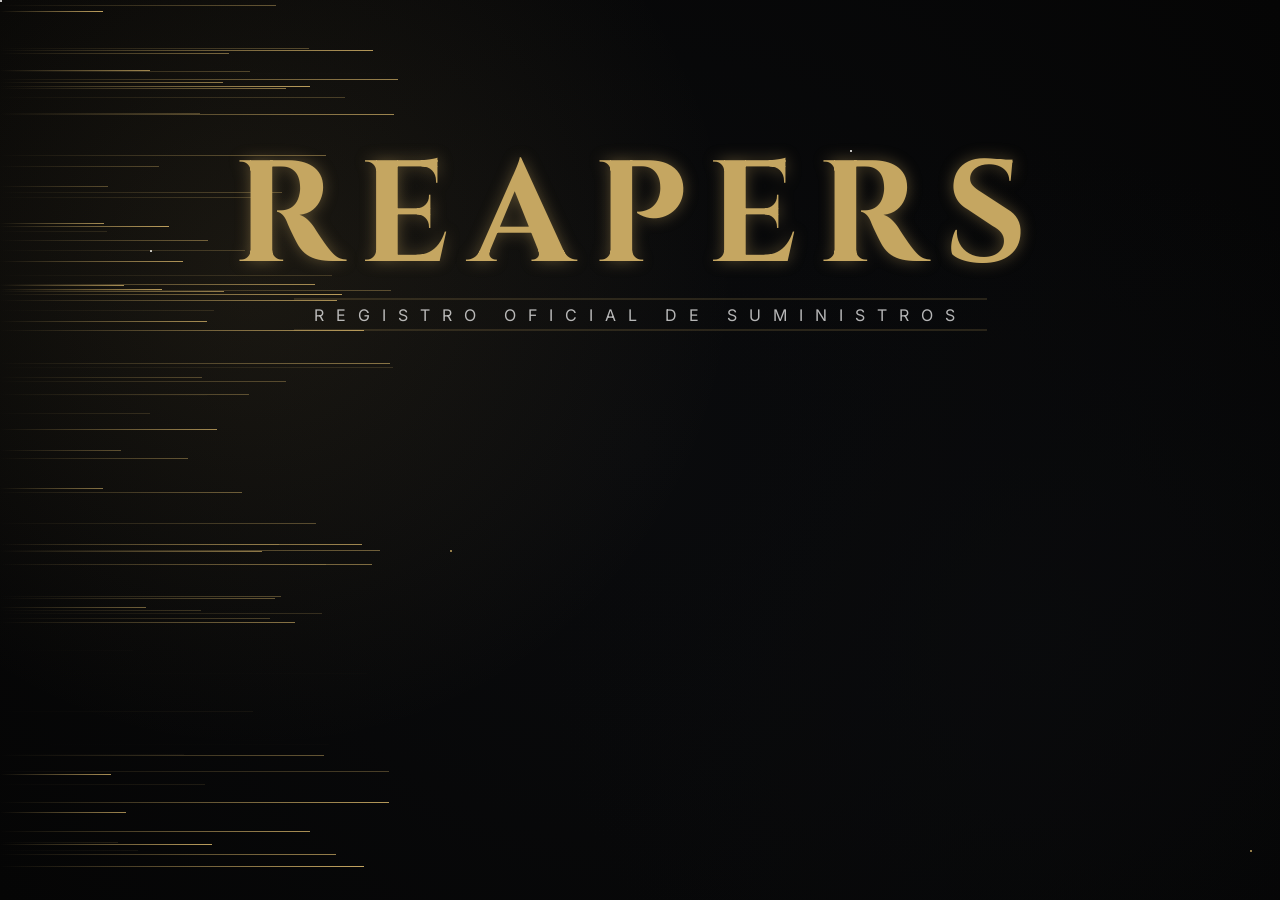
==== commit 6804bdc0: "Update index.html" ====
--- a/index.html
+++ b/index.html
@@ -1702,25 +1702,26 @@
 }
 
 function cargarActividad() {
+    // URL de tu Excel (pestaña de actividad)
     const urlActividad = 'https://docs.google.com/spreadsheets/d/e/2PACX-1vTmqkTpsU-nFe_DmHlwG28zHEtZU_RkhD6VxNZGX4XdC2Di6JPSBrTXTF6pKeIP737mHOL6eZwqJuW6/pub?gid=801467735&single=true&output=csv';
     
     Papa.parse(urlActividad, {
         download: true,
-        header: true, // Esto es vital para leer por nombre de columna
+        header: true, // Crucial: Esto lee los nombres de las columnas en lugar de números
         skipEmptyLines: true,
         complete: function (results) {
             const data = results.data;
             let lista = [];
             
-            // Si el header:true falla porque el CSV tiene filas vacías arriba, 
-            // intentamos procesar manualmente
             data.forEach(fila => {
-                // Buscamos la columna de Nick y Porcentaje sin importar mayúsculas
-                const nick = fila["Nick"] || fila["NICK"] || fila["nick"];
-                const avg = fila["%"] || fila["PORCENTAJE"] || "0%";
+                // Buscamos el nombre en la columna que se llame "Nick" o "NICK"
+                const nick = fila["Nick"] || fila["NICK"];
+                // Buscamos el porcentaje en la columna que tenga el símbolo "%"
+                const avg = fila["%"] || "0%";
                 
-                // Validamos que el nombre exista y no sea la propia palabra "Nick"
+                // Validamos que el nombre no esté vacío y no sea el encabezado repetido
                 if (nick && nick.trim() !== "" && nick.toLowerCase() !== "nick") {
+                    // Convertimos el porcentaje a número para poder ordenar el ranking
                     const valNum = parseFloat(avg.toString().replace('%', '').replace(',', '.').trim()) || 0;
                     lista.push({ 
                         nick: nick.trim(), 
@@ -1730,32 +1731,26 @@
                 }
             });
             
-            // Ordenar de mayor a menor actividad
+            // Ordenamos la lista de mayor a menor porcentaje automáticamente
             lista.sort((a, b) => b.valNum - a.valNum);
 
             let html = '';
-            if (lista.length > 0) {
-                lista.forEach((u, i) => {
-                    const colorClass = u.valNum >= 50 ? 'pct-high' : 'pct-low';
-                    html += `
-                        <div class="ranking-row">
-                            <div style="font-family:Cinzel,serif;color:#c5a059;width:40px;">#${i + 1}</div>
-                            <div style="flex-grow:1;font-weight:bold;text-transform:uppercase;color:white;">${u.nick}</div>
-                            <div class="${colorClass}" style="padding:4px 12px;border-radius:4px;font-weight:900;min-width:85px;text-align:center;">${u.avg}</div>
-                        </div>`;
-                });
-            } else {
-                html = '<p style="text-align:center;color:gray;padding:20px;">No se encontraron datos. Revisa los encabezados del Excel ("Nick" y "%").</p>';
-            }
+            lista.forEach((u, i) => {
+                // Si tiene 50% o más sale en verde, si no en rojo (estilo Reapers)
+                const colorClass = u.valNum >= 50 ? 'pct-high' : 'pct-low';
+                html += `
+                    <div class="ranking-row">
+                        <div style="font-family:Cinzel,serif;color:#c5a059;width:40px;">#${i + 1}</div>
+                        <div style="flex-grow:1;font-weight:bold;text-transform:uppercase;color:white;">${u.nick}</div>
+                        <div class="${colorClass}" style="padding:4px 12px;border-radius:4px;font-weight:900;min-width:85px;text-align:center;">${u.avg}</div>
+                    </div>`;
+            });
             
-            $('#listaActividad').html(html);
-        },
-        error: function(err) {
-            $('#listaActividad').html('<p style="text-align:center;color:red;">Error al conectar con Google Sheets</p>');
+            // Inyectamos el resultado en el contenedor de tu primer HTML
+            $('#listaActividad').html(html || '<p style="text-align:center;color:gray;padding:20px;">No se encontraron datos en el Excel</p>');
         }
     });
 }
-
             // --- FUNCIÓN DEUDORES CORREGIDA ---
             function cargarDeudores() {
                 const urlPuntos = 'https://docs.google.com/spreadsheets/d/e/2PACX-1vTmqkTpsU-nFe_DmHlwG28zHEtZU_RkhD6VxNZGX4XdC2Di6JPSBrTXTF6pKeIP737mHOL6eZwqJuW6/pub?gid=854086504&single=true&output=csv';
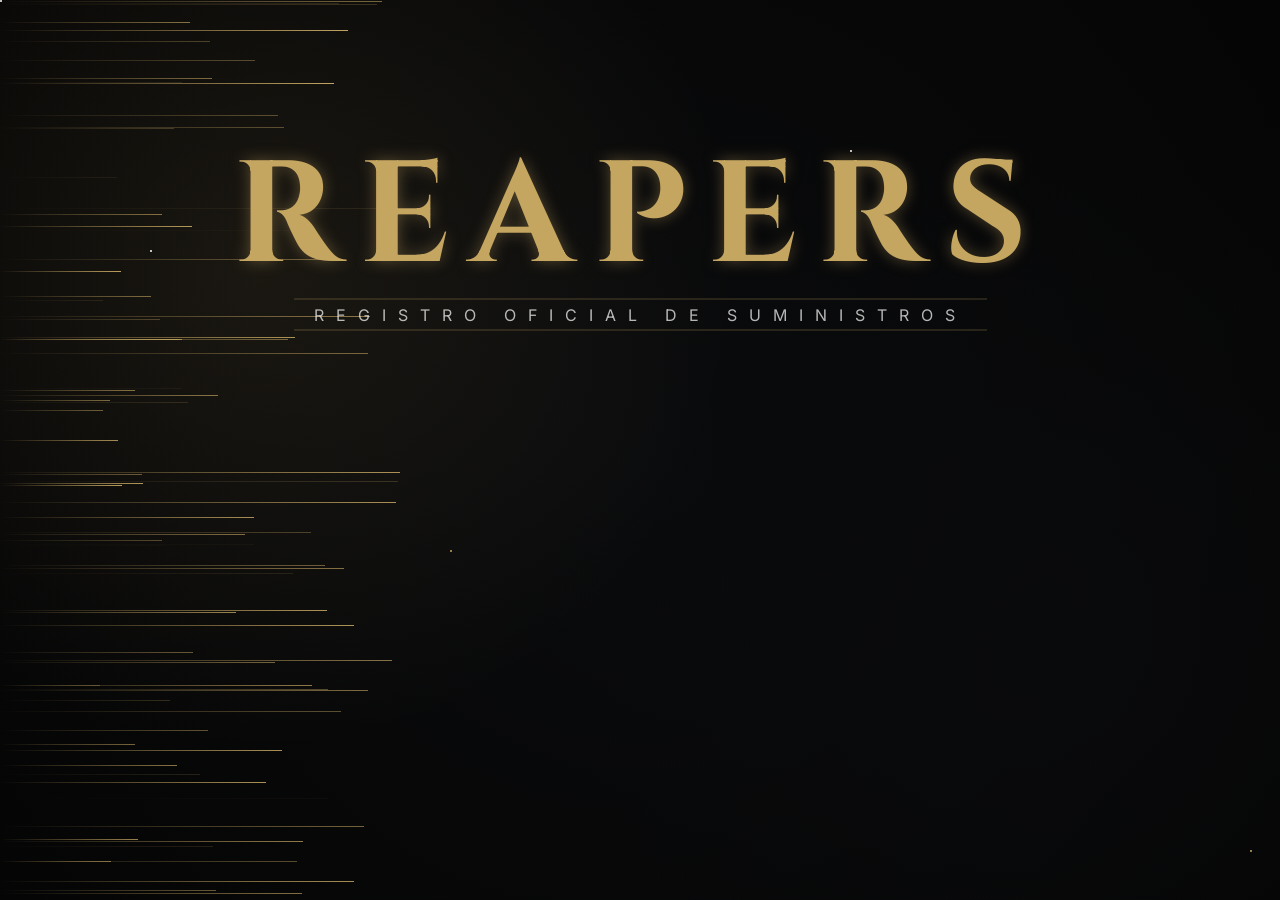
==== commit e4249593: "Update index.html" ====
--- a/index.html
+++ b/index.html
@@ -1701,56 +1701,56 @@
     });
 }
 
-function cargarActividad() {
-    // URL de tu Excel (pestaña de actividad)
-    const urlActividad = 'https://docs.google.com/spreadsheets/d/e/2PACX-1vTmqkTpsU-nFe_DmHlwG28zHEtZU_RkhD6VxNZGX4XdC2Di6JPSBrTXTF6pKeIP737mHOL6eZwqJuW6/pub?gid=801467735&single=true&output=csv';
-    
-    Papa.parse(urlActividad, {
-        download: true,
-        header: true, // Crucial: Esto lee los nombres de las columnas en lugar de números
-        skipEmptyLines: true,
-        complete: function (results) {
-            const data = results.data;
-            let lista = [];
-            
-            data.forEach(fila => {
-                // Buscamos el nombre en la columna que se llame "Nick" o "NICK"
-                const nick = fila["Nick"] || fila["NICK"];
-                // Buscamos el porcentaje en la columna que tenga el símbolo "%"
-                const avg = fila["%"] || "0%";
+            // --- FUNCIÓN ACTIVIDAD (RANKING) ---
+            function cargarActividad() {
+                const urlActividad = 'https://docs.google.com/spreadsheets/d/e/2PACX-1vTmqkTpsU-nFe_DmHlwG28zHEtZU_RkhD6VxNZGX4XdC2Di6JPSBrTXTF6pKeIP737mHOL6eZwqJuW6/pub?gid=801467735&single=true&output=csv';
                 
-                // Validamos que el nombre no esté vacío y no sea el encabezado repetido
-                if (nick && nick.trim() !== "" && nick.toLowerCase() !== "nick") {
-                    // Convertimos el porcentaje a número para poder ordenar el ranking
-                    const valNum = parseFloat(avg.toString().replace('%', '').replace(',', '.').trim()) || 0;
-                    lista.push({ 
-                        nick: nick.trim(), 
-                        avg: avg, 
-                        valNum: valNum 
-                    });
-                }
-            });
-            
-            // Ordenamos la lista de mayor a menor porcentaje automáticamente
-            lista.sort((a, b) => b.valNum - a.valNum);
-
-            let html = '';
-            lista.forEach((u, i) => {
-                // Si tiene 50% o más sale en verde, si no en rojo (estilo Reapers)
-                const colorClass = u.valNum >= 50 ? 'pct-high' : 'pct-low';
-                html += `
-                    <div class="ranking-row">
-                        <div style="font-family:Cinzel,serif;color:#c5a059;width:40px;">#${i + 1}</div>
-                        <div style="flex-grow:1;font-weight:bold;text-transform:uppercase;color:white;">${u.nick}</div>
-                        <div class="${colorClass}" style="padding:4px 12px;border-radius:4px;font-weight:900;min-width:85px;text-align:center;">${u.avg}</div>
-                    </div>`;
-            });
-            
-            // Inyectamos el resultado en el contenedor de tu primer HTML
-            $('#listaActividad').html(html || '<p style="text-align:center;color:gray;padding:20px;">No se encontraron datos en el Excel</p>');
-        }
-    });
-}
+                Papa.parse(urlActividad, {
+                    download: true,
+                    complete: function (results) {
+                        const data = results.data;
+                        let lista = [];
+                        
+                        // i=4 porque saltamos los encabezados del excel
+                        for (let i = 0; i < data.length; i++) {
+                            const nick = data[i][8];
+                            const avg = data[i][6];
+
+                            // Saltar encabezados o filas vacías
+                            if (
+                                !nick ||
+                                !avg ||
+                                nick.trim() === "" ||
+                                nick.toLowerCase().includes("nick")
+                            ) {
+                                continue;
+                            }
+
+                            const valNum = parseFloat(
+                                avg.replace('%', '').replace(',', '.').trim()
+                            ) || 0;
+
+                            lista.push({ nick, avg, valNum });
+                        }
+                        
+                        // Ordenar de mayor a menor actividad
+                        lista.sort((a, b) => b.valNum - a.valNum);
+
+                        let html = '';
+                        lista.forEach((u, i) => {
+                            const color = u.valNum >= 50 ? 'pct-high' : 'pct-low';
+                            html += `
+                                <div class="ranking-row">
+                                    <div style="font-family:Cinzel,serif;color:#c5a059;width:40px;">#${i + 1}</div>
+                                    <div style="flex-grow:1;font-weight:bold;text-transform:uppercase;">${u.nick}</div>
+                                    <div class="${color}" style="padding:4px 12px;border-radius:4px;font-weight:900;min-width:85px;text-align:center;">${u.avg}</div>
+                                </div>`;
+                        });
+                        $('#listaActividad').html(html);
+                    }
+                });
+            }
+
             // --- FUNCIÓN DEUDORES CORREGIDA ---
             function cargarDeudores() {
                 const urlPuntos = 'https://docs.google.com/spreadsheets/d/e/2PACX-1vTmqkTpsU-nFe_DmHlwG28zHEtZU_RkhD6VxNZGX4XdC2Di6JPSBrTXTF6pKeIP737mHOL6eZwqJuW6/pub?gid=854086504&single=true&output=csv';
@@ -1763,7 +1763,15 @@
                         let positivos = [];
 
                         // Empezamos en la fila donde están los datos reales
-                        for (let i = 3; i < data.length; i++) {
+                        for (let i = 0; i < data.length; i++) {
+
+                            if (
+                                !nombre ||
+                                !puntosStr ||
+                                nombre.trim() === ""
+                            ) {
+                                continue;
+                            }
                             // ANTES: nombre en [12] (M) y puntos en [13] (N)
                             // AHORA: Si moviste todo 2 columnas, prueba con [14] y [15]
                             // Si el nombre está en la columna O y los puntos en P:
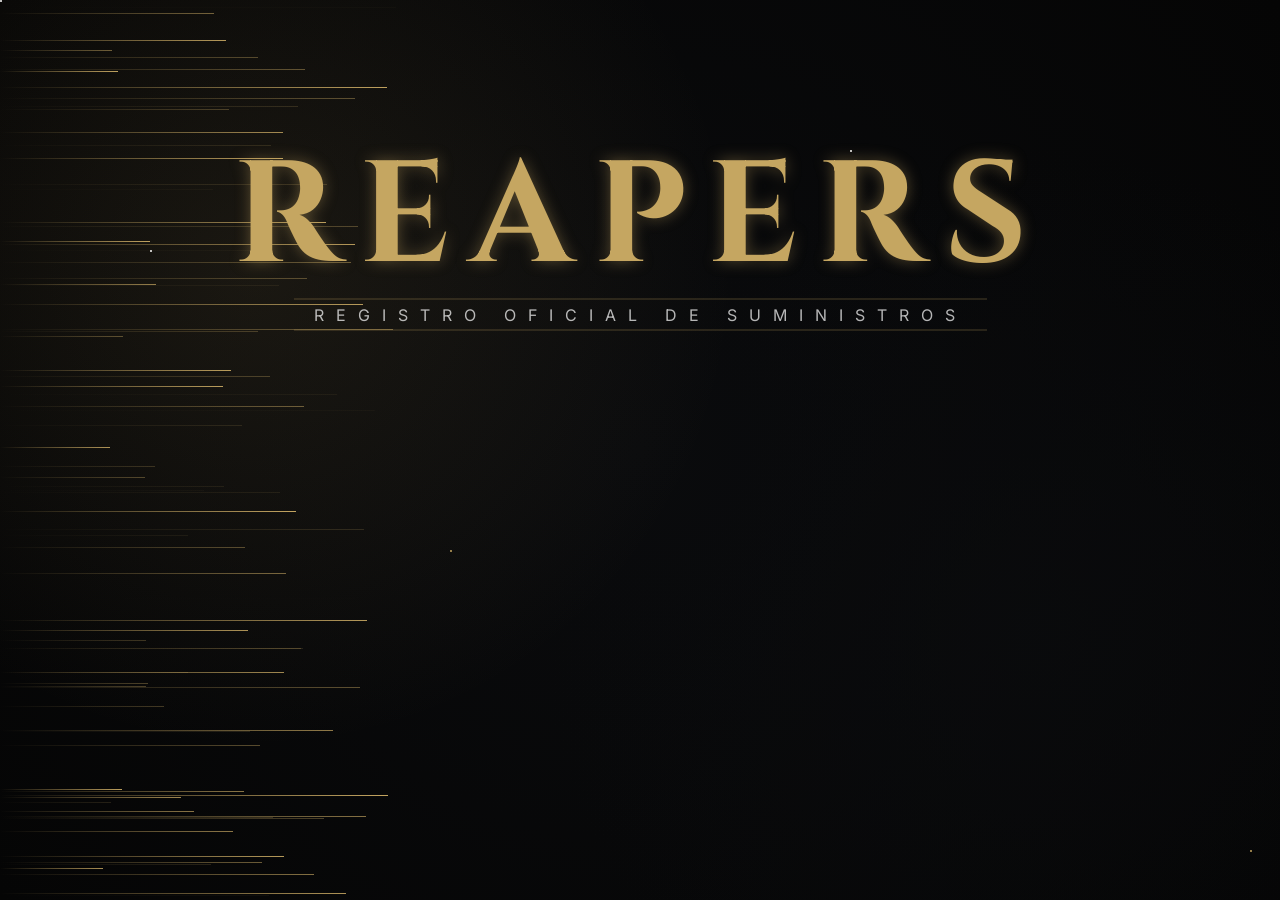
==== commit cb418b5e: "Update index.html" ====
--- a/index.html
+++ b/index.html
@@ -2,882 +2,28 @@
 <html lang="es">
 
 <head>
+    <script async src="https://www.googletagmanager.com/gtag/js?id=G-8EMCXPRHLP"></script>
+    
+
+<!-- =====================================================
+     SCRIPTS
+===================================================== -->
+
+<script>
+    window.dataLayer = window.dataLayer || [];
+    function gtag(){dataLayer.push(arguments);}
+    gtag('js', new Date());
+
+    gtag('config', 'G-8EMCXPRHLP');
+    </script>
     <meta charset="UTF-8">
     <meta name="viewport" content="width=device-width, initial-scale=1.0">
     <title>REAPERS - Portal Oficial</title>
     <script src="https://cdn.tailwindcss.com"></script>
     <link rel="stylesheet" href="https://cdn.datatables.net/1.13.6/css/jquery.dataTables.min.css">
-    <link href="https://fonts.googleapis.com/css2?family=Cinzel:wght@700;900&family=Inter:wght@400;700&display=swap"
-        rel="stylesheet">
-    <link href="https://fonts.googleapis.com/css2?family=Cinzel:wght@700&display=swap" rel="stylesheet">
-
-    <style>
-        @media (max-width: 767px) {
-            #rocket-png {
-                width: 420px !important;
-            }
-
-            .structure {
-                width: 450px !important;
-            }
-
-            .text-reapers {
-                font-size: 62px !important;
-            }
-        }
-
-        .text-reapers {
-            font-family: 'Cinzel', serif;
-            /* Fuente estilo épico */
-            font-size: 80px;
-            font-weight: 700;
-            text-transform: uppercase;
-            letter-spacing: 12px;
-            /* Espaciado amplio como inscripciones en piedra */
-
-            /* Color base: degradado de metal oscuro a gris ceniza */
-            background: linear-gradient(to bottom, #cfc7b8 0%, #544a44 50%, #2e2925 100%);
-            -webkit-background-clip: text;
-            -webkit-text-fill-color: transparent;
-
-            /* Sombra para dar relieve y aspecto de grabado */
-            filter: drop-shadow(2px 2px 2px rgba(0, 0, 0, 0.8)) drop-shadow(0 0 15px rgba(0, 0, 0, 0.5));
-
-            /* Efecto de resplandor rúnico muy tenue (opcional) */
-            text-shadow: 0 0 10px rgba(180, 160, 120, 0.2);
-
-            position: relative;
-            display: inline-block;
-        }
-
-        /* Efecto de textura de piedra raspada */
-        .text-reapers::after {
-            content: "REAPERS";
-            position: absolute;
-            left: 0;
-            top: 0;
-            z-index: -1;
-            -webkit-text-stroke: 1px rgba(255, 255, 255, 0.1);
-            opacity: 0.5;
-        }
-
-        /* VARIABLES */
-        :root {
-            --background-color: #212526;
-            --particles-color: #fff;
-        }
-
-        /* CONTENEDOR PRINCIPAL DEL LOADER */
-        .loader-container {
-            position: fixed;
-            top: 0;
-            left: 0;
-            width: 100%;
-            height: 100%;
-            background:
-                linear-gradient(rgba(0, 0, 0, 0.6), rgba(0, 0, 0, 0.6)),
-                /* Capa negra al 60% */
-                url('https://i.imgur.com/AWtRs1Z.png');
-            background-size: cover;
-            background-position: center;
-            z-index: 9999;
-            display: flex;
-            justify-content: center;
-            align-items: center;
-            transition: opacity 0.8s ease, visibility 0.8s;
-        }
-
-        /* CLASE PARA OCULTAR EL LOADER */
-        .loader-hidden {
-            opacity: 0;
-            visibility: hidden;
-        }
-
-        .rocket-container {
-            position: relative;
-            width: 900px;
-            height: 130px;
-        }
-
-        /* ESTRUCTURA Y NAVE PNG */
-        .structure {
-            position: absolute;
-            z-index: 1000;
-            width: 900px;
-            height: 130px;
-            display: flex;
-            justify-content: center;
-            align-items: center;
-            animation: shake 1s cubic-bezier(.36, .07, .19, .97) both infinite;
-        }
-
-        #rocket-png {
-            width: 900px;
-            /* Ajusta el tamaño de tu imagen aquí */
-            height: auto;
-            transform: rotate(359deg);
-            /* Rota la imagen si mira hacia arriba */
-        }
-
-        /* TEXTO LOADING */
-        .text-container {
-            position: absolute;
-            top: 150px;
-            width: 100%;
-            text-align: center;
-        }
-
-        .text-container h2 {
-            margin: 0;
-            font-weight: 700;
-            text-transform: uppercase;
-            color: var(--particles-color);
-            letter-spacing: 2px;
-        }
-
-        /* HUMO (SMOKE) */
-        .smoke {
-            position: absolute;
-            z-index: 999;
-            width: 200px;
-            height: 130px;
-        }
-
-        .smoke span {
-            position: absolute;
-            width: 50px;
-            border-bottom: 2px solid var(--particles-color);
-            box-shadow: 0px 0px 5px var(--particles-color);
-            opacity: 0;
-        }
-
-        /* Humo más lento (ajustado de ~0.5s a ~2s) */
-        .smoke span:nth-child(1) {
-            top: 30px;
-            left: -50px;
-            animation: smokeAnim 1.5s infinite;
-        }
-
-        .smoke span:nth-child(2) {
-            top: 40px;
-            left: -50px;
-            animation: smokeAnim 2.1s infinite 0.3s;
-        }
-
-        .smoke span:nth-child(3) {
-            top: 50px;
-            left: -50px;
-            animation: smokeAnim 1.2s infinite 0.6s;
-        }
-
-        .smoke span:nth-child(4) {
-            top: 60px;
-            left: -50px;
-            animation: smokeAnim 1.8s infinite 0.4s;
-        }
-
-        .smoke span:nth-child(5) {
-            top: 70px;
-            left: -50px;
-            animation: smokeAnim 1.5s infinite 0.9s;
-        }
-
-        .smoke span:nth-child(6) {
-            top: 80px;
-            left: -50px;
-            animation: smokeAnim 2.4s infinite;
-        }
-
-        .smoke span:nth-child(7) {
-            top: 90px;
-            left: -50px;
-            animation: smokeAnim 1.2s infinite 0.3s;
-        }
-
-        .smoke span:nth-child(8) {
-            top: 100px;
-            left: -50px;
-            animation: smokeAnim 1.8s infinite 0.6s;
-        }
-
-        .smoke span:nth-child(9) {
-            top: 110px;
-            left: -50px;
-            animation: smokeAnim 1.5s infinite 1.2s;
-        }
-
-        .smoke span:nth-child(10) {
-            top: 120px;
-            left: -50px;
-            animation: smokeAnim 2.1s infinite 0.15s;
-        }
-
-        @keyframes smokeAnim {
-            0% {
-                left: -50px;
-                opacity: 1;
-            }
-
-            100% {
-                left: -150px;
-                opacity: 0;
-            }
-        }
-
-        /* METEOROS */
-        .meteors-container {
-            position: absolute;
-            width: 100%;
-            height: 100%;
-            overflow: hidden;
-            z-index: 998;
-        }
-
-        .meteors-container span {
-            position: absolute;
-            width: 75px;
-            border-bottom: 2px solid var(--particles-color);
-            box-shadow: 0px 0px 5px var(--particles-color);
-        }
-
-        /* Meteoros más lentos (ajustado de ~0.6s a ~3s) */
-        .meteors-container span:nth-child(1) {
-            top: 15%;
-            animation: meteorAnim 2.5s infinite;
-        }
-
-        .meteors-container span:nth-child(2) {
-            top: 35%;
-            animation: meteorAnim 3.5s infinite 0.5s;
-        }
-
-        .meteors-container span:nth-child(3) {
-            top: 55%;
-            animation: meteorAnim 2.0s infinite 1.0s;
-        }
-
-        .meteors-container span:nth-child(4) {
-            top: 75%;
-            animation: meteorAnim 3.0s infinite 1.5s;
-        }
-
-        .meteors-container span:nth-child(5) {
-            top: 90%;
-            animation: meteorAnim 4.0s infinite 0.8s;
-        }
-
-        .meteors-container span:nth-child(6) {
-            top: 5%;
-            animation: meteorAnim 2.5s infinite 2.0s;
-        }
-
-        @keyframes meteorAnim {
-            0% {
-                left: 100%;
-            }
-
-            75% {
-                left: -75px;
-            }
-
-            100% {
-                left: -75px;
-            }
-        }
-
-        /* ANIMACIÓN SHAKE */
-        @keyframes shake {
-
-            10%,
-            90% {
-                transform: translate3d(-1px, 1px, 0);
-            }
-
-            20%,
-            80% {
-                transform: translate3d(2px, 2px, 0);
-            }
-
-            30%,
-            50%,
-            70% {
-                transform: translate3d(-2px, -2px, 0);
-            }
-
-            40%,
-            60% {
-                transform: translate3d(2px, 2px, 0);
-            }
-        }
-
-        /* CONTENIDO DE LA PÁGINA (OCULTO AL INICIO) */
-        #main-content {
-            padding: 50px;
-            text-align: center;
-        }
-
-
-
-
-
-
-
-
-
-
-        /* Estilo para el contenedor del selector de DataTables */
-        .dataTables_length select {
-            background-color: #161b22 !important;
-            /* El color de tus paneles */
-            color: #c5a059 !important;
-            /* El dorado nórdico */
-            border: 1px solid #c5a059 !important;
-            /* Borde dorado */
-            border-radius: 4px;
-            padding: 2px 8px;
-            font-family: 'Cinzel', serif;
-            /* Misma fuente que el menú */
-            outline: none;
-            cursor: url('https://i.imgur.com/CZU2YxV.png'), pointer !important;
-        }
-
-        /* Estilo para las opciones dentro del desplegable */
-        .dataTables_length select option {
-            background-color: #161b22;
-            color: #c5a059;
-        }
-
-        /* Cursor para toda la web */
-        html,
-        body {
-            cursor: url('https://i.imgur.com/1XTdKAh.png'), auto;
-        }
-
-        /* Cursor cuando pasas sobre botones, enlaces o pestañas */
-        a,
-        button,
-        select,
-        .btn-tab,
-        .dataTables_paginate span a,
-        .sorting {
-            cursor: url('https://i.imgur.com/CZU2YxV.png'), pointer !important;
-        }
-
-        .sticket-deudores img {
-            margin: 0 auto;
-            padding-top: 45px;
-            position: absolute;
-            bottom: -45px;
-            transform: rotate(2deg);
-        }
-
-        /* --- TUS ESTILOS ORIGINALES --- */
-        #tablaReapers_length {
-            margin-left: 15px;
-        }
-
-        #tablaReapers_filter {
-            margin-right: 15px;
-        }
-
-        :root {
-            --bg-dark: #0a0c10;
-            --panel-dark: #161b22;
-            --nordic-gold: #c5a059;
-            --text-silver: #94a3b8;
-        }
-
-        body {
-            background-color: #0a0c10;
-            background-image: linear-gradient(to bottom, rgba(10, 12, 16, 0.6), rgba(10, 12, 16, 0.8)), url(https://i.imgur.com/xk5mqt2.png);
-            background-attachment: fixed;
-            background-size: cover;
-            background-position: center;
-            background-repeat: no-repeat;
-            color: #f8fafc;
-            font-family: 'Inter', sans-serif;
-            margin: 0;
-            padding-bottom: 40px;
-        }
-
-        .main-container {
-            max-width: 900px;
-            margin: 150px auto 40px;
-            background: rgba(22, 27, 34, 0.9);
-            backdrop-filter: blur(5px);
-            border: 1px solid var(--nordic-gold);
-            box-shadow: 0 0 50px rgba(0, 0, 0, 0.9);
-        }
-
-        /* --- TABS NAV --- */
-        /* --- TABS NAV ADAPTATIVO --- */
-        .tabs-nav {
-            display: grid;
-            grid-template-columns: repeat(2, 1fr);
-            /* Por defecto: 2 columnas (Mobile) */
-            gap: 8px;
-            margin: 0 auto -100px;
-            position: relative;
-            z-index: 100;
-            max-width: 900px;
-            padding: 0 10px;
-        }
-
-        /* Solo si la pantalla es más grande que 768px (Desktop), vuelve a ser una fila */
-        @media (min-width: 768px) {
-            .tabs-nav {
-                display: flex;
-                flex-direction: row;
-                justify-content: center;
-                gap: 10px;
-            }
-
-            .btn-tab {
-                font-size: 13px;
-                /* Tamaño original para desktop */
-                padding: 12px 25px;
-            }
-        }
-
-        /* Ajuste extra para que los botones no se rompan en móviles muy pequeños */
-        @media (max-width: 767px) {
-            .sticket-deudores {
-                margin-left: 25px;
-            }
-
-            .evil-gay {
-                display: none
-            }
-
-            .sticket-deudores img {
-                max-width: 250px;
-                bottom: -28px;
-            }
-
-            .btn-tab {
-                font-size: 10px;
-                padding: 10px 4px;
-                display: flex;
-                align-items: center;
-                justify-content: center;
-                min-height: 45px;
-            }
-        }
-
-        .btn-tab {
-            padding: 12px 25px;
-            border: 1px solid var(--nordic-gold);
-            background: #161b22;
-            color: var(--nordic-gold);
-            font-family: 'Cinzel', serif;
-            cursor: pointer;
-            text-transform: uppercase;
-            font-size: 13px;
-            transition: 0.3s;
-        }
-
-        .btn-tab.active {
-            background: var(--nordic-gold);
-            color: black;
-        }
-
-        .content-section {
-            display: none;
-        }
-
-        .content-section.active {
-            display: block;
-        }
-
-        .logo-header {
-            text-align: center;
-            margin-bottom: 30px;
-            padding: 30px 0 20px;
-            border-bottom: 1px solid rgba(197, 160, 89, 0.3);
-        }
-
-        h1 {
-            font-family: 'Cinzel', serif;
-            color: var(--nordic-gold);
-            font-size: 2.5rem;
-            letter-spacing: 4px;
-            text-transform: uppercase;
-        }
-
-        /* --- ESTILOS DE TABLA (ORIGINALES) --- */
-        table.dataTable {
-            border-collapse: collapse !important;
-            border: none !important;
-            margin-top: 20px !important;
-        }
-
-        table.dataTable thead th {
-            font-family: 'Cinzel', serif;
-            background-color: #0f172a !important;
-            color: var(--nordic-gold) !important;
-            text-transform: uppercase;
-            font-size: 0.85rem;
-            padding: 18px !important;
-            border-bottom: 2px solid var(--nordic-gold) !important;
-            letter-spacing: 1px;
-        }
-
-        .item-icon {
-            width: 44px;
-            height: 44px;
-            object-fit: contain;
-            border-radius: 4px;
-            background: #000;
-            border: 1px solid var(--nordic-gold);
-            padding: 2px;
-        }
-
-        .stock-number {
-            color: #4ade80;
-            font-weight: 700;
-            font-size: 1.2rem;
-        }
-
-        /* --- REPARTO GRID --- */
-        .reparto-grid {
-            display: grid;
-            grid-template-columns: 1fr;
-            gap: 15px;
-            margin-top: 20px;
-            padding: 15px;
-        }
-
-        @media (min-width: 769px) {
-            .reparto-grid {
-                grid-template-columns: repeat(3, 1fr);
-            }
-        }
-
-        .reparto-col {
-            border: 1px solid rgba(197, 160, 89, 0.3);
-            background: rgba(0, 0, 0, 0.4);
-        }
-
-        .reparto-header {
-            background: #9a6a25;
-            color: white;
-            text-align: center;
-            font-family: 'Cinzel', serif;
-            font-size: 11px;
-            padding: 10px;
-            font-weight: bold;
-        }
-
-        .tab-reparto {
-            width: 100%;
-            font-size: 11px;
-            border-collapse: collapse;
-        }
-
-        .tab-reparto td {
-            padding: 8px;
-            border: 1px solid rgba(197, 160, 89, 0.1);
-        }
-
-        .img-mini {
-            width: 32px;
-            height: 32px;
-            border: 1px solid var(--nordic-gold);
-            background: #000;
-            display: block;
-            margin: 0 auto;
-        }
-
-        .pts-orange {
-            color: #f59e0b;
-            font-weight: bold;
-            text-align: center;
-        }
-
-        /* --- RANKING --- */
-        .ranking-row {
-            display: flex;
-            align-items: center;
-            justify-content: space-between;
-            padding: 12px 20px;
-            border-bottom: 1px solid rgba(197, 160, 89, 0.1);
-        }
-
-        .pct-high {
-            background: rgba(34, 197, 94, 0.2);
-            color: #4ade80;
-            border: 1px solid #22c55e;
-        }
-
-        .pct-low {
-            background: rgba(239, 68, 68, 0.2);
-            color: #f87171;
-            border: 1px solid #ef4444;
-        }
-
-        /* Ajuste para que las columnas de deudores no se desborden */
-        .grid>div {
-            min-width: 0;
-        }
-
-        .ranking-row {
-            flex-wrap: wrap;
-            /* Permite que el nombre y los puntos se acomoden en pantallas pequeñas */
-        }
-
-        .evil-gay img {
-            position: absolute;
-            right: 0;
-            max-width: 250px;
-            margin-right: -252px;
-            top: 0;
-        }
-
-        .levitate-container {
-    position: fixed;
-    top: 75%;
-    right: 40px;
-    transform: translateY(-50%);
-    pointer-events: none;
-    display: flex;
-    justify-content: center;
-    align-items: center;
-        }
-
-        /* En móviles lo ocultamos o ajustamos para que no estorbe */
-        @media (max-width: 767px) {
-            .levitate-container {
-                display: none;
-            }
-        }
-
-        .floating-character {
-            width: 300px;
-            /* Ajusta el tamaño a tu gusto */
-            height: auto;
-            /* Aplicamos la animación */
-            animation: float 4s ease-in-out infinite;
-            /* Un pequeño filtro de brillo o sombra puede ayudar al efecto místico */
-            filter: drop-shadow(0 5px 15px rgba(0, 255, 127, 0.3));
-        }
-
-        /* Definición de los movimientos */
-        @keyframes float {
-            0% {
-                transform: translateY(0px);
-            }
-
-            50% {
-                transform: translateY(-20px);
-                /* Sube 20 pixeles */
-            }
-
-            100% {
-                transform: translateY(0px);
-            }
-        }
-
-/* Contenedor que permite el scroll interno */
-.normativa-wrapper {
-    display: flex;
-    align-items: flex-start;
-    position: relative;
-}
-
-/* Botones que SÍ siguen el scroll */
-.normativa-nav-externa {
-    position: -webkit-sticky; /* Soporte para Safari */
-    position: sticky;
-    top: 100px; /* Distancia desde el tope de la pantalla al bajar */
-    left: 0;
-    margin-right: 15px; /* Espacio entre botones y el box */
-    display: flex;
-    flex-direction: column;
-    gap: 8px;
-    z-index: 100;
-    /* Esto lo saca visualmente si el contenedor tiene un ancho fijo */
-    margin-left: -170px; 
-}
-
-.btn-float-lang {
-    background: rgba(22, 27, 34, 0.95);
-    border: 1px solid #c5a059; /* Tu color dorado */
-    color: #c5a059;
-    width: 150PX;
-    height: 40px;
-    display: flex;
-    align-items: center;
-    justify-content: center;
-    font-family: 'Cinzel', serif;
-    font-size: 12px;
-    text-decoration: none;
-    transition: all 0.3s ease;
-    border-radius: 4px;
-    box-shadow: 0 4px 10px rgba(0,0,0,0.5);
-}
-
-.btn-float-lang:hover {
-    background: #c5a059;
-    color: #000;
-}
-
-/* Ajuste para que no se pierdan en pantallas medianas */
-@media (max-width: 1200px) {
-    .normativa-nav-externa {
-        margin-left: 0;
-        margin-right: 10px;
-    }
-}
-
-/* Ocultar en móviles */
-@media (max-width: 767px) {
-    .serif {
-        font-size: 3rem !important;
-    }
-    .normativa-nav-externa {
-        display: none;
-    }
-    .avion-reapers{
-        width: 600px !important;
-        height: 637px !important;
-    }
-}
-
-        @import url('https://fonts.googleapis.com/css2?family=Cinzel:wght@700&family=Inter:wght@900&display=swap');
-
-        /* Colores extraídos de tu imagen de Reapers Almacén */
-        :root {
-            --gold-primary: #c5a661; /* Dorado de los botones y títulos */
-            --gold-soft: rgba(197, 166, 97, 0.5);
-            --bg-dark: #0a0b0d;     /* Fondo oscuro de la tabla */
-            --bg-deep: #050505;     /* Fondo espacial profundo */
-        }
-
-
-        .ciel {
-            position: fixed;
-            width: 100%;
-            height: 100vh;
-            /* Fondo espacial alineado a la paleta oscura */
-            background: radial-gradient(circle at 20% 30%, rgba(197, 166, 97, 0.1) 0%, transparent 40%),
-                        radial-gradient(circle at 80% 70%, rgba(10, 11, 13, 0.8) 0%, transparent 40%),
-                        radial-gradient(circle at 50% 50%, var(--bg-dark) 0%, var(--bg-deep) 100%);
-            z-index: 9999;
-            overflow: hidden;
-            transition: opacity 0.8s ease;
-        }
-
-        /* --- TIPOGRAFÍA ESTILO REAPERS ALMACÉN --- */
-        .title {
-            position: absolute;
-            width: 100%;
-            left: 50%;
-            top: 25%;
-            transform: translate(-50%, -50%);
-            z-index: 20;
-            text-align: center;
-        }
-
-        .serif {
-            display: block;
-            font-family: 'Cinzel', serif;
-            font-size: 9rem;
-            font-weight: 700;
-            letter-spacing: 20px;
-            color: var(--gold-primary);
-            text-transform: uppercase;
-            text-shadow: 0 0 15px rgba(197, 166, 97, 0.4);
-            animation: text-glow 2s infinite ease-in-out;
-            margin-bottom: -30px;
-        }
-
-        .bold {
-            display: block;
-            font-family: 'Inter', sans-serif;
-            font-size: 1rem;
-            letter-spacing: 12px;
-            color: #fff;
-            text-transform: uppercase;
-            margin-top: -15px;
-            opacity: 0.7;
-            border-top: 1px solid var(--gold-soft);
-            border-bottom: 1px solid var(--gold-soft);
-            display: inline-block;
-            padding: 5px 20px;
-        }
-
-        @keyframes text-glow {
-            0%, 100% { filter: brightness(1); text-shadow: 0 0 15px rgba(197, 166, 97, 0.4); }
-            50% { filter: brightness(1.3); text-shadow: 0 0 30px rgba(197, 166, 97, 0.8); }
-        }
-
-        /* --- ESTRELLAS Y VELOCIDAD --- */
-        .stars-container { position: absolute; width: 100%; height: 100%; z-index: 1; }
-        .star-layer {
-            position: absolute; width: 2px; height: 2px; background: white; border-radius: 50%;
-            box-shadow: 150px 250px #fff, 450px 550px var(--gold-primary), 850px 150px #fff, 1250px 850px var(--gold-primary);
-        }
-
-        .speed-line {
-            position: absolute;
-            background: linear-gradient(to left, var(--gold-primary), transparent);
-            height: 1px;
-            z-index: 7;
-            animation: move-speed-line linear infinite;
-        }
-
-        @keyframes move-speed-line {
-            from { left: 130%; }
-            to { left: -60%; }
-        }
-
-        /* --- NUBES OSCURAS --- */
-        .ciel .nuage {
-            position: absolute; bottom: -100px; left: 0; width: 300%; height: 120%;
-            background-repeat: repeat-x; background-size: contain; pointer-events: none;
-            filter: brightness(0) opacity(0.3);
-        }
-
-        .plan_3 { background-image: url('https://me.jonathan-besson.fr/ressources/avion/nuage_plan_3.png'); animation: move-nuage 15s linear infinite; z-index: 2; transform: scale(1.5); }
-        .plan_2 { background-image: url('https://me.jonathan-besson.fr/ressources/avion/nuage_plan_2.png'); animation: move-nuage 8s linear infinite; z-index: 5; transform: scale(1.8); }
-        .plan_1 { background-image: url('https://me.jonathan-besson.fr/ressources/avion/nuage_plan_1.png'); animation: move-nuage 4s linear infinite; z-index: 10; transform: scale(2.5); }
-
-        @keyframes move-nuage {
-            from { transform: translateX(0) scale(2.5); }
-            to { transform: translateX(-33.33%) scale(2.5); } 
-        }
-
-        /* --- AVIÓN CON BRILLO DORADO --- */
-        .avion-reapers {
-            position: absolute;
-            top: 50%;
-            left: 50%;
-            width: 1200px;
-            height: 700px;
-            background-image: url(https://i.imgur.com/2FebaJk.png);
-            background-size: contain;
-            background-position: center;
-            background-repeat: no-repeat;
-            transform: translate(-50%, -50%);
-            z-index: 15;
-            filter: drop-shadow(0 0 20px var(--gold-soft)) brightness(1.1);
-        }
-
-        .ciel.stay .avion-reapers { animation: shake 0.05s infinite, float 2s infinite ease-in-out; }
-        @keyframes shake {
-            0% { transform: translate(-50%, -50%) translate(1px, 1px); }
-            50% { transform: translate(-50%, -50%) translate(-1px, -1px); }
-            100% { transform: translate(-50%, -50%) translate(1px, 1px); }
-        }
-        @keyframes float { 0%, 100% { margin-top: 0; } 50% { margin-top: 10px; } }
-
-        .ciel.away .avion-reapers { animation: takeoff 2s forwards cubic-bezier(0.45, 0.05, 0.55, 0.95); }
-        @keyframes takeoff {
-            0% { transform: translate(-50%, -50%) rotate(0deg); left: 50%; }
-            100% { transform: translate(-50%, -50%) rotate(-15deg); left: 250%; top: -60%; }
-        }
-        .pantalla-lista { opacity: 0; pointer-events: none; }
-    </style>
+    <link href="https://fonts.googleapis.com/css2?family=Cinzel:wght@700;900&family=Inter:wght@400;700&display=swap" rel="stylesheet">
+    <link href="https://fonts.googleapis.com/css2?family=Cinzel:wght@700&display=swap" rel="stylesheet">    
+    <link rel="stylesheet" href="css/style.css">
 </head>
 
 <body>
@@ -912,7 +58,13 @@
             <option value="pt">PORTUGUÊS</option>
         </select>
     </div>
-    <nav class="tabs-nav">
+    
+
+<!-- =====================================================
+     NAVEGACIÓN TABS
+===================================================== -->
+
+<nav class="tabs-nav">
         <button class="btn-tab active" onclick="verSeccion('almacen', this)" data-key="tab_almacen">ALMACÉN</button>
         <button class="btn-tab" onclick="verSeccion('reparto', this)" data-key="tab_reparto">REPARTO</button>
         <button class="btn-tab" onclick="verSeccion('actividad', this)" data-key="tab_ranking">RANKING
@@ -922,10 +74,22 @@
         <button class="btn-tab" onclick="verSeccion('normativa', this)" data-key="tab_normativa">NORMATIVA</button>
     </nav>
     
-    <div class="main-container">
+    
+
+<!-- =====================================================
+     CONTENIDO PRINCIPAL
+===================================================== -->
+
+<div class="main-container">
         
         <!-- SECCIÓN ALMACÉN (IGUAL A TU ORIGINAL) -->
-        <div id="sec-almacen" class="content-section active">
+        
+
+<!-- =====================================================
+     SECCIÓN ALMACÉN
+===================================================== -->
+
+<div id="sec-almacen" class="content-section active">
             
             <div class="logo-header">
                 <h1>REAPERS ALMACÉN</h1>
@@ -944,7 +108,13 @@
         </div>
 
         <!-- SECCIÓN REPARTO -->
-        <div id="sec-reparto" class="content-section">
+        
+
+<!-- =====================================================
+     SECCIÓN REPARTO
+===================================================== -->
+
+<div id="sec-reparto" class="content-section">
             <div class="logo-header">
                 <h1>REPARTO DE ITEMS</h1>
             </div>
@@ -990,7 +160,13 @@
         </div>
 
         <!-- RANKING ACTIVIDAD -->
-        <div id="sec-actividad" class="content-section">
+        
+
+<!-- =====================================================
+     SECCIÓN ACTIVIDAD
+===================================================== -->
+
+<div id="sec-actividad" class="content-section">
             <div class="logo-header">
                 <h1>RANKING ACTIVIDAD</h1>
             </div>
@@ -1000,7 +176,13 @@
             </div>
         </div>
         <!-- REAPERS POINTS -->
-        <div id="sec-reaperspoints" class="content-section">
+        
+
+<!-- =====================================================
+     SECCIÓN REAPERS POINTS
+===================================================== -->
+
+<div id="sec-reaperspoints" class="content-section">
             <div class="logo-header">
                 <h1>ESTADO DE CUENTA</h1>
                 <p class="text-slate-400 uppercase tracking-widest text-xs">Balance de Puntos de la Comunidad</p>
@@ -1024,7 +206,13 @@
             </div>
         </div>
         <!-- REAPERS NORMATIVA -->
-    <div id="sec-normativa" class="content-section">
+    
+
+<!-- =====================================================
+     SECCIÓN NORMATIVA
+===================================================== -->
+
+<div id="sec-normativa" class="content-section">
 
         <div style="display: grid; grid-template-columns: 1fr; gap: 24px; padding: 20px;" class="md:grid-cols-2">
 
@@ -1478,9 +666,6 @@
                 setTimeout(function() { $('.ciel').addClass('pantalla-lista'); }, 2000);
             }, 2000);
         });
-
-
-
 
             const i18n = {
                 es: {
@@ -1765,13 +950,6 @@
                         // Empezamos en la fila donde están los datos reales
                         for (let i = 0; i < data.length; i++) {
 
-                            if (
-                                !nombre ||
-                                !puntosStr ||
-                                nombre.trim() === ""
-                            ) {
-                                continue;
-                            }
                             // ANTES: nombre en [12] (M) y puntos en [13] (N)
                             // AHORA: Si moviste todo 2 columnas, prueba con [14] y [15]
                             // Si el nombre está en la columna O y los puntos en P:
--- a/css/style.css
+++ b/css/style.css
@@ -0,0 +1,860 @@
+/* =====================================================
+   VARIABLES / BASE / COMPONENTES
+===================================================== */
+
+        @media (max-width: 767px) {
+            #rocket-png {
+                width: 420px !important;
+            }
+
+            .structure {
+                width: 450px !important;
+            }
+
+            .text-reapers {
+                font-size: 62px !important;
+            }
+        }
+
+        .text-reapers {
+            font-family: 'Cinzel', serif;
+            /* Fuente estilo épico */
+            font-size: 80px;
+            font-weight: 700;
+            text-transform: uppercase;
+            letter-spacing: 12px;
+            /* Espaciado amplio como inscripciones en piedra */
+
+            /* Color base: degradado de metal oscuro a gris ceniza */
+            background: linear-gradient(to bottom, #cfc7b8 0%, #544a44 50%, #2e2925 100%);
+            -webkit-background-clip: text;
+            -webkit-text-fill-color: transparent;
+
+            /* Sombra para dar relieve y aspecto de grabado */
+            filter: drop-shadow(2px 2px 2px rgba(0, 0, 0, 0.8)) drop-shadow(0 0 15px rgba(0, 0, 0, 0.5));
+
+            /* Efecto de resplandor rúnico muy tenue (opcional) */
+            text-shadow: 0 0 10px rgba(180, 160, 120, 0.2);
+
+            position: relative;
+            display: inline-block;
+        }
+
+        /* Efecto de textura de piedra raspada */
+        .text-reapers::after {
+            content: "REAPERS";
+            position: absolute;
+            left: 0;
+            top: 0;
+            z-index: -1;
+            -webkit-text-stroke: 1px rgba(255, 255, 255, 0.1);
+            opacity: 0.5;
+        }
+
+        /* VARIABLES */
+        :root {
+            --background-color: #212526;
+            --particles-color: #fff;
+        }
+
+        /* CONTENEDOR PRINCIPAL DEL LOADER */
+        .loader-container {
+            position: fixed;
+            top: 0;
+            left: 0;
+            width: 100%;
+            height: 100%;
+            background:
+                linear-gradient(rgba(0, 0, 0, 0.6), rgba(0, 0, 0, 0.6)),
+                /* Capa negra al 60% */
+                url('https://i.imgur.com/AWtRs1Z.png');
+            background-size: cover;
+            background-position: center;
+            z-index: 9999;
+            display: flex;
+            justify-content: center;
+            align-items: center;
+            transition: opacity 0.8s ease, visibility 0.8s;
+        }
+
+        /* CLASE PARA OCULTAR EL LOADER */
+        .loader-hidden {
+            opacity: 0;
+            visibility: hidden;
+        }
+
+        .rocket-container {
+            position: relative;
+            width: 900px;
+            height: 130px;
+        }
+
+        /* ESTRUCTURA Y NAVE PNG */
+        .structure {
+            position: absolute;
+            z-index: 1000;
+            width: 900px;
+            height: 130px;
+            display: flex;
+            justify-content: center;
+            align-items: center;
+            animation: shake 1s cubic-bezier(.36, .07, .19, .97) both infinite;
+        }
+
+        #rocket-png {
+            width: 900px;
+            /* Ajusta el tamaño de tu imagen aquí */
+            height: auto;
+            transform: rotate(359deg);
+            /* Rota la imagen si mira hacia arriba */
+        }
+
+        /* TEXTO LOADING */
+        .text-container {
+            position: absolute;
+            top: 150px;
+            width: 100%;
+            text-align: center;
+        }
+
+        .text-container h2 {
+            margin: 0;
+            font-weight: 700;
+            text-transform: uppercase;
+            color: var(--particles-color);
+            letter-spacing: 2px;
+        }
+
+        /* HUMO (SMOKE) */
+        .smoke {
+            position: absolute;
+            z-index: 999;
+            width: 200px;
+            height: 130px;
+        }
+
+        .smoke span {
+            position: absolute;
+            width: 50px;
+            border-bottom: 2px solid var(--particles-color);
+            box-shadow: 0px 0px 5px var(--particles-color);
+            opacity: 0;
+        }
+
+        /* Humo más lento (ajustado de ~0.5s a ~2s) */
+        .smoke span:nth-child(1) {
+            top: 30px;
+            left: -50px;
+            animation: smokeAnim 1.5s infinite;
+        }
+
+        .smoke span:nth-child(2) {
+            top: 40px;
+            left: -50px;
+            animation: smokeAnim 2.1s infinite 0.3s;
+        }
+
+        .smoke span:nth-child(3) {
+            top: 50px;
+            left: -50px;
+            animation: smokeAnim 1.2s infinite 0.6s;
+        }
+
+        .smoke span:nth-child(4) {
+            top: 60px;
+            left: -50px;
+            animation: smokeAnim 1.8s infinite 0.4s;
+        }
+
+        .smoke span:nth-child(5) {
+            top: 70px;
+            left: -50px;
+            animation: smokeAnim 1.5s infinite 0.9s;
+        }
+
+        .smoke span:nth-child(6) {
+            top: 80px;
+            left: -50px;
+            animation: smokeAnim 2.4s infinite;
+        }
+
+        .smoke span:nth-child(7) {
+            top: 90px;
+            left: -50px;
+            animation: smokeAnim 1.2s infinite 0.3s;
+        }
+
+        .smoke span:nth-child(8) {
+            top: 100px;
+            left: -50px;
+            animation: smokeAnim 1.8s infinite 0.6s;
+        }
+
+        .smoke span:nth-child(9) {
+            top: 110px;
+            left: -50px;
+            animation: smokeAnim 1.5s infinite 1.2s;
+        }
+
+        .smoke span:nth-child(10) {
+            top: 120px;
+            left: -50px;
+            animation: smokeAnim 2.1s infinite 0.15s;
+        }
+
+        @keyframes smokeAnim {
+            0% {
+                left: -50px;
+                opacity: 1;
+            }
+
+            100% {
+                left: -150px;
+                opacity: 0;
+            }
+        }
+
+        /* METEOROS */
+        .meteors-container {
+            position: absolute;
+            width: 100%;
+            height: 100%;
+            overflow: hidden;
+            z-index: 998;
+        }
+
+        .meteors-container span {
+            position: absolute;
+            width: 75px;
+            border-bottom: 2px solid var(--particles-color);
+            box-shadow: 0px 0px 5px var(--particles-color);
+        }
+
+        /* Meteoros más lentos (ajustado de ~0.6s a ~3s) */
+        .meteors-container span:nth-child(1) {
+            top: 15%;
+            animation: meteorAnim 2.5s infinite;
+        }
+
+        .meteors-container span:nth-child(2) {
+            top: 35%;
+            animation: meteorAnim 3.5s infinite 0.5s;
+        }
+
+        .meteors-container span:nth-child(3) {
+            top: 55%;
+            animation: meteorAnim 2.0s infinite 1.0s;
+        }
+
+        .meteors-container span:nth-child(4) {
+            top: 75%;
+            animation: meteorAnim 3.0s infinite 1.5s;
+        }
+
+        .meteors-container span:nth-child(5) {
+            top: 90%;
+            animation: meteorAnim 4.0s infinite 0.8s;
+        }
+
+        .meteors-container span:nth-child(6) {
+            top: 5%;
+            animation: meteorAnim 2.5s infinite 2.0s;
+        }
+
+        @keyframes meteorAnim {
+            0% {
+                left: 100%;
+            }
+
+            75% {
+                left: -75px;
+            }
+
+            100% {
+                left: -75px;
+            }
+        }
+
+        /* ANIMACIÓN SHAKE */
+        @keyframes shake {
+
+            10%,
+            90% {
+                transform: translate3d(-1px, 1px, 0);
+            }
+
+            20%,
+            80% {
+                transform: translate3d(2px, 2px, 0);
+            }
+
+            30%,
+            50%,
+            70% {
+                transform: translate3d(-2px, -2px, 0);
+            }
+
+            40%,
+            60% {
+                transform: translate3d(2px, 2px, 0);
+            }
+        }
+
+        /* CONTENIDO DE LA PÁGINA (OCULTO AL INICIO) */
+        #main-content {
+            padding: 50px;
+            text-align: center;
+        }
+
+        /* Estilo para el contenedor del selector de DataTables */
+        .dataTables_length select {
+            background-color: #161b22 !important;
+            /* El color de tus paneles */
+            color: #c5a059 !important;
+            /* El dorado nórdico */
+            border: 1px solid #c5a059 !important;
+            /* Borde dorado */
+            border-radius: 4px;
+            padding: 2px 8px;
+            font-family: 'Cinzel', serif;
+            /* Misma fuente que el menú */
+            outline: none;
+            cursor: url('https://i.imgur.com/CZU2YxV.png'), pointer !important;
+        }
+
+        /* Estilo para las opciones dentro del desplegable */
+        .dataTables_length select option {
+            background-color: #161b22;
+            color: #c5a059;
+        }
+
+        /* Cursor para toda la web */
+        html,
+        body {
+            cursor: url('https://i.imgur.com/1XTdKAh.png'), auto;
+        }
+
+        /* Cursor cuando pasas sobre botones, enlaces o pestañas */
+        a,
+        button,
+        select,
+        .btn-tab,
+        .dataTables_paginate span a,
+        .sorting {
+            cursor: url('https://i.imgur.com/CZU2YxV.png'), pointer !important;
+        }
+
+        .sticket-deudores img {
+            margin: 0 auto;
+            padding-top: 45px;
+            position: absolute;
+            bottom: -45px;
+            transform: rotate(2deg);
+        }
+
+        /* --- TUS ESTILOS ORIGINALES --- */
+        #tablaReapers_length {
+            margin-left: 15px;
+        }
+
+        #tablaReapers_filter {
+            margin-right: 15px;
+        }
+
+        :root {
+            --bg-dark: #0a0c10;
+            --panel-dark: #161b22;
+            --nordic-gold: #c5a059;
+            --text-silver: #94a3b8;
+        }
+
+        body {
+            background-color: #0a0c10;
+            background-image: linear-gradient(to bottom, rgba(10, 12, 16, 0.6), rgba(10, 12, 16, 0.8)), url(https://i.imgur.com/xk5mqt2.png);
+            background-attachment: fixed;
+            background-size: cover;
+            background-position: center;
+            background-repeat: no-repeat;
+            color: #f8fafc;
+            font-family: 'Inter', sans-serif;
+            margin: 0;
+            padding-bottom: 40px;
+        }
+
+        .main-container {
+            max-width: 900px;
+            margin: 150px auto 40px;
+            background: rgba(22, 27, 34, 0.9);
+            backdrop-filter: blur(5px);
+            border: 1px solid var(--nordic-gold);
+            box-shadow: 0 0 50px rgba(0, 0, 0, 0.9);
+        }
+
+        /* --- TABS NAV --- */
+        /* --- TABS NAV ADAPTATIVO --- */
+        .tabs-nav {
+            display: grid;
+            grid-template-columns: repeat(2, 1fr);
+            /* Por defecto: 2 columnas (Mobile) */
+            gap: 8px;
+            margin: 0 auto -100px;
+            position: relative;
+            z-index: 100;
+            max-width: 900px;
+            padding: 0 10px;
+        }
+
+        /* Solo si la pantalla es más grande que 768px (Desktop), vuelve a ser una fila */
+        @media (min-width: 768px) {
+            .tabs-nav {
+                display: flex;
+                flex-direction: row;
+                justify-content: center;
+                gap: 10px;
+            }
+
+            .btn-tab {
+                font-size: 13px;
+                /* Tamaño original para desktop */
+                padding: 12px 25px;
+            }
+        }
+
+        /* Ajuste extra para que los botones no se rompan en móviles muy pequeños */
+        @media (max-width: 767px) {
+            .sticket-deudores {
+                margin-left: 25px;
+            }
+
+            .evil-gay {
+                display: none
+            }
+
+            .sticket-deudores img {
+                max-width: 250px;
+                bottom: -28px;
+            }
+
+            .btn-tab {
+                font-size: 10px;
+                padding: 10px 4px;
+                display: flex;
+                align-items: center;
+                justify-content: center;
+                min-height: 45px;
+            }
+        }
+
+        .btn-tab {
+            padding: 12px 25px;
+            border: 1px solid var(--nordic-gold);
+            background: #161b22;
+            color: var(--nordic-gold);
+            font-family: 'Cinzel', serif;
+            cursor: pointer;
+            text-transform: uppercase;
+            font-size: 13px;
+            transition: 0.3s;
+        }
+
+        .btn-tab.active {
+            background: var(--nordic-gold);
+            color: black;
+        }
+
+        .content-section {
+            display: none;
+        }
+
+        .content-section.active {
+            display: block;
+        }
+
+        .logo-header {
+            text-align: center;
+            margin-bottom: 30px;
+            padding: 30px 0 20px;
+            border-bottom: 1px solid rgba(197, 160, 89, 0.3);
+        }
+
+        h1 {
+            font-family: 'Cinzel', serif;
+            color: var(--nordic-gold);
+            font-size: 2.5rem;
+            letter-spacing: 4px;
+            text-transform: uppercase;
+        }
+
+        /* --- ESTILOS DE TABLA (ORIGINALES) --- */
+        table.dataTable {
+            border-collapse: collapse !important;
+            border: none !important;
+            margin-top: 20px !important;
+        }
+
+        table.dataTable thead th {
+            font-family: 'Cinzel', serif;
+            background-color: #0f172a !important;
+            color: var(--nordic-gold) !important;
+            text-transform: uppercase;
+            font-size: 0.85rem;
+            padding: 18px !important;
+            border-bottom: 2px solid var(--nordic-gold) !important;
+            letter-spacing: 1px;
+        }
+
+        .item-icon {
+            width: 44px;
+            height: 44px;
+            object-fit: contain;
+            border-radius: 4px;
+            background: #000;
+            border: 1px solid var(--nordic-gold);
+            padding: 2px;
+        }
+
+        .stock-number {
+            color: #4ade80;
+            font-weight: 700;
+            font-size: 1.2rem;
+        }
+
+        /* --- REPARTO GRID --- */
+        .reparto-grid {
+            display: grid;
+            grid-template-columns: 1fr;
+            gap: 15px;
+            margin-top: 20px;
+            padding: 15px;
+        }
+
+        @media (min-width: 769px) {
+            .reparto-grid {
+                grid-template-columns: repeat(3, 1fr);
+            }
+        }
+
+        .reparto-col {
+            border: 1px solid rgba(197, 160, 89, 0.3);
+            background: rgba(0, 0, 0, 0.4);
+        }
+
+        .reparto-header {
+            background: #9a6a25;
+            color: white;
+            text-align: center;
+            font-family: 'Cinzel', serif;
+            font-size: 11px;
+            padding: 10px;
+            font-weight: bold;
+        }
+
+        .tab-reparto {
+            width: 100%;
+            font-size: 11px;
+            border-collapse: collapse;
+        }
+
+        .tab-reparto td {
+            padding: 8px;
+            border: 1px solid rgba(197, 160, 89, 0.1);
+        }
+
+        .img-mini {
+            width: 32px;
+            height: 32px;
+            border: 1px solid var(--nordic-gold);
+            background: #000;
+            display: block;
+            margin: 0 auto;
+        }
+
+        .pts-orange {
+            color: #f59e0b;
+            font-weight: bold;
+            text-align: center;
+        }
+
+        /* --- RANKING --- */
+        .ranking-row {
+            display: flex;
+            align-items: center;
+            justify-content: space-between;
+            padding: 12px 20px;
+            border-bottom: 1px solid rgba(197, 160, 89, 0.1);
+        }
+
+        .pct-high {
+            background: rgba(34, 197, 94, 0.2);
+            color: #4ade80;
+            border: 1px solid #22c55e;
+        }
+
+        .pct-low {
+            background: rgba(239, 68, 68, 0.2);
+            color: #f87171;
+            border: 1px solid #ef4444;
+        }
+
+        /* Ajuste para que las columnas de deudores no se desborden */
+        .grid>div {
+            min-width: 0;
+        }
+
+        .ranking-row {
+            flex-wrap: wrap;
+            /* Permite que el nombre y los puntos se acomoden en pantallas pequeñas */
+        }
+
+        .evil-gay img {
+            position: absolute;
+            right: 0;
+            max-width: 250px;
+            margin-right: -252px;
+            top: 0;
+        }
+
+        .levitate-container {
+    position: fixed;
+    top: 75%;
+    right: 40px;
+    transform: translateY(-50%);
+    pointer-events: none;
+    display: flex;
+    justify-content: center;
+    align-items: center;
+        }
+
+        /* En móviles lo ocultamos o ajustamos para que no estorbe */
+        @media (max-width: 767px) {
+            .levitate-container {
+                display: none;
+            }
+        }
+
+        .floating-character {
+            width: 300px;
+            /* Ajusta el tamaño a tu gusto */
+            height: auto;
+            /* Aplicamos la animación */
+            animation: float 4s ease-in-out infinite;
+            /* Un pequeño filtro de brillo o sombra puede ayudar al efecto místico */
+            filter: drop-shadow(0 5px 15px rgba(0, 255, 127, 0.3));
+        }
+
+        /* Definición de los movimientos */
+        @keyframes float {
+            0% {
+                transform: translateY(0px);
+            }
+
+            50% {
+                transform: translateY(-20px);
+                /* Sube 20 pixeles */
+            }
+
+            100% {
+                transform: translateY(0px);
+            }
+        }
+
+/* Contenedor que permite el scroll interno */
+.normativa-wrapper {
+    display: flex;
+    align-items: flex-start;
+    position: relative;
+}
+
+/* Botones que SÍ siguen el scroll */
+.normativa-nav-externa {
+    position: -webkit-sticky; /* Soporte para Safari */
+    position: sticky;
+    top: 100px; /* Distancia desde el tope de la pantalla al bajar */
+    left: 0;
+    margin-right: 15px; /* Espacio entre botones y el box */
+    display: flex;
+    flex-direction: column;
+    gap: 8px;
+    z-index: 100;
+    /* Esto lo saca visualmente si el contenedor tiene un ancho fijo */
+    margin-left: -170px; 
+}
+
+.btn-float-lang {
+    background: rgba(22, 27, 34, 0.95);
+    border: 1px solid #c5a059; /* Tu color dorado */
+    color: #c5a059;
+    width: 150PX;
+    height: 40px;
+    display: flex;
+    align-items: center;
+    justify-content: center;
+    font-family: 'Cinzel', serif;
+    font-size: 12px;
+    text-decoration: none;
+    transition: all 0.3s ease;
+    border-radius: 4px;
+    box-shadow: 0 4px 10px rgba(0,0,0,0.5);
+}
+
+.btn-float-lang:hover {
+    background: #c5a059;
+    color: #000;
+}
+
+/* Ajuste para que no se pierdan en pantallas medianas */
+@media (max-width: 1200px) {
+    .normativa-nav-externa {
+        margin-left: 0;
+        margin-right: 10px;
+    }
+}
+
+/* Ocultar en móviles */
+@media (max-width: 767px) {
+    .serif {
+        font-size: 3rem !important;
+    }
+    .normativa-nav-externa {
+        display: none;
+    }
+    .avion-reapers{
+        width: 600px !important;
+        height: 637px !important;
+    }
+}
+
+        @import url('https://fonts.googleapis.com/css2?family=Cinzel:wght@700&family=Inter:wght@900&display=swap');
+
+        /* Colores extraídos de tu imagen de Reapers Almacén */
+        :root {
+            --gold-primary: #c5a661; /* Dorado de los botones y títulos */
+            --gold-soft: rgba(197, 166, 97, 0.5);
+            --bg-dark: #0a0b0d;     /* Fondo oscuro de la tabla */
+            --bg-deep: #050505;     /* Fondo espacial profundo */
+        }
+
+
+        .ciel {
+            position: fixed;
+            width: 100%;
+            height: 100vh;
+            /* Fondo espacial alineado a la paleta oscura */
+            background: radial-gradient(circle at 20% 30%, rgba(197, 166, 97, 0.1) 0%, transparent 40%),
+                        radial-gradient(circle at 80% 70%, rgba(10, 11, 13, 0.8) 0%, transparent 40%),
+                        radial-gradient(circle at 50% 50%, var(--bg-dark) 0%, var(--bg-deep) 100%);
+            z-index: 9999;
+            overflow: hidden;
+            transition: opacity 0.8s ease;
+        }
+
+        /* --- TIPOGRAFÍA ESTILO REAPERS ALMACÉN --- */
+        .title {
+            position: absolute;
+            width: 100%;
+            left: 50%;
+            top: 25%;
+            transform: translate(-50%, -50%);
+            z-index: 20;
+            text-align: center;
+        }
+
+        .serif {
+            display: block;
+            font-family: 'Cinzel', serif;
+            font-size: 9rem;
+            font-weight: 700;
+            letter-spacing: 20px;
+            color: var(--gold-primary);
+            text-transform: uppercase;
+            text-shadow: 0 0 15px rgba(197, 166, 97, 0.4);
+            animation: text-glow 2s infinite ease-in-out;
+            margin-bottom: -30px;
+        }
+
+        .bold {
+            display: block;
+            font-family: 'Inter', sans-serif;
+            font-size: 1rem;
+            letter-spacing: 12px;
+            color: #fff;
+            text-transform: uppercase;
+            margin-top: -15px;
+            opacity: 0.7;
+            border-top: 1px solid var(--gold-soft);
+            border-bottom: 1px solid var(--gold-soft);
+            display: inline-block;
+            padding: 5px 20px;
+        }
+
+        @keyframes text-glow {
+            0%, 100% { filter: brightness(1); text-shadow: 0 0 15px rgba(197, 166, 97, 0.4); }
+            50% { filter: brightness(1.3); text-shadow: 0 0 30px rgba(197, 166, 97, 0.8); }
+        }
+
+        /* --- ESTRELLAS Y VELOCIDAD --- */
+        .stars-container { position: absolute; width: 100%; height: 100%; z-index: 1; }
+        .star-layer {
+            position: absolute; width: 2px; height: 2px; background: white; border-radius: 50%;
+            box-shadow: 150px 250px #fff, 450px 550px var(--gold-primary), 850px 150px #fff, 1250px 850px var(--gold-primary);
+        }
+
+        .speed-line {
+            position: absolute;
+            background: linear-gradient(to left, var(--gold-primary), transparent);
+            height: 1px;
+            z-index: 7;
+            animation: move-speed-line linear infinite;
+        }
+
+        @keyframes move-speed-line {
+            from { left: 130%; }
+            to { left: -60%; }
+        }
+
+        /* --- NUBES OSCURAS --- */
+        .ciel .nuage {
+            position: absolute; bottom: -100px; left: 0; width: 300%; height: 120%;
+            background-repeat: repeat-x; background-size: contain; pointer-events: none;
+            filter: brightness(0) opacity(0.3);
+        }
+
+        .plan_3 { background-image: url('https://me.jonathan-besson.fr/ressources/avion/nuage_plan_3.png'); animation: move-nuage 15s linear infinite; z-index: 2; transform: scale(1.5); }
+        .plan_2 { background-image: url('https://me.jonathan-besson.fr/ressources/avion/nuage_plan_2.png'); animation: move-nuage 8s linear infinite; z-index: 5; transform: scale(1.8); }
+        .plan_1 { background-image: url('https://me.jonathan-besson.fr/ressources/avion/nuage_plan_1.png'); animation: move-nuage 4s linear infinite; z-index: 10; transform: scale(2.5); }
+
+        @keyframes move-nuage {
+            from { transform: translateX(0) scale(2.5); }
+            to { transform: translateX(-33.33%) scale(2.5); } 
+        }
+
+        /* --- AVIÓN CON BRILLO DORADO --- */
+        .avion-reapers {
+            position: absolute;
+            top: 50%;
+            left: 50%;
+            width: 1200px;
+            height: 700px;
+            background-image: url(https://i.imgur.com/2FebaJk.png);
+            background-size: contain;
+            background-position: center;
+            background-repeat: no-repeat;
+            transform: translate(-50%, -50%);
+            z-index: 15;
+            filter: drop-shadow(0 0 20px var(--gold-soft)) brightness(1.1);
+        }
+
+        .ciel.stay .avion-reapers { animation: shake 0.05s infinite, float 2s infinite ease-in-out; }
+        @keyframes shake {
+            0% { transform: translate(-50%, -50%) translate(1px, 1px); }
+            50% { transform: translate(-50%, -50%) translate(-1px, -1px); }
+            100% { transform: translate(-50%, -50%) translate(1px, 1px); }
+        }
+        @keyframes float { 0%, 100% { margin-top: 0; } 50% { margin-top: 10px; } }
+
+        .ciel.away .avion-reapers { animation: takeoff 2s forwards cubic-bezier(0.45, 0.05, 0.55, 0.95); }
+        @keyframes takeoff {
+            0% { transform: translate(-50%, -50%) rotate(0deg); left: 50%; }
+            100% { transform: translate(-50%, -50%) rotate(-15deg); left: 250%; top: -60%; }
+        }
+        .pantalla-lista { opacity: 0; pointer-events: none; }
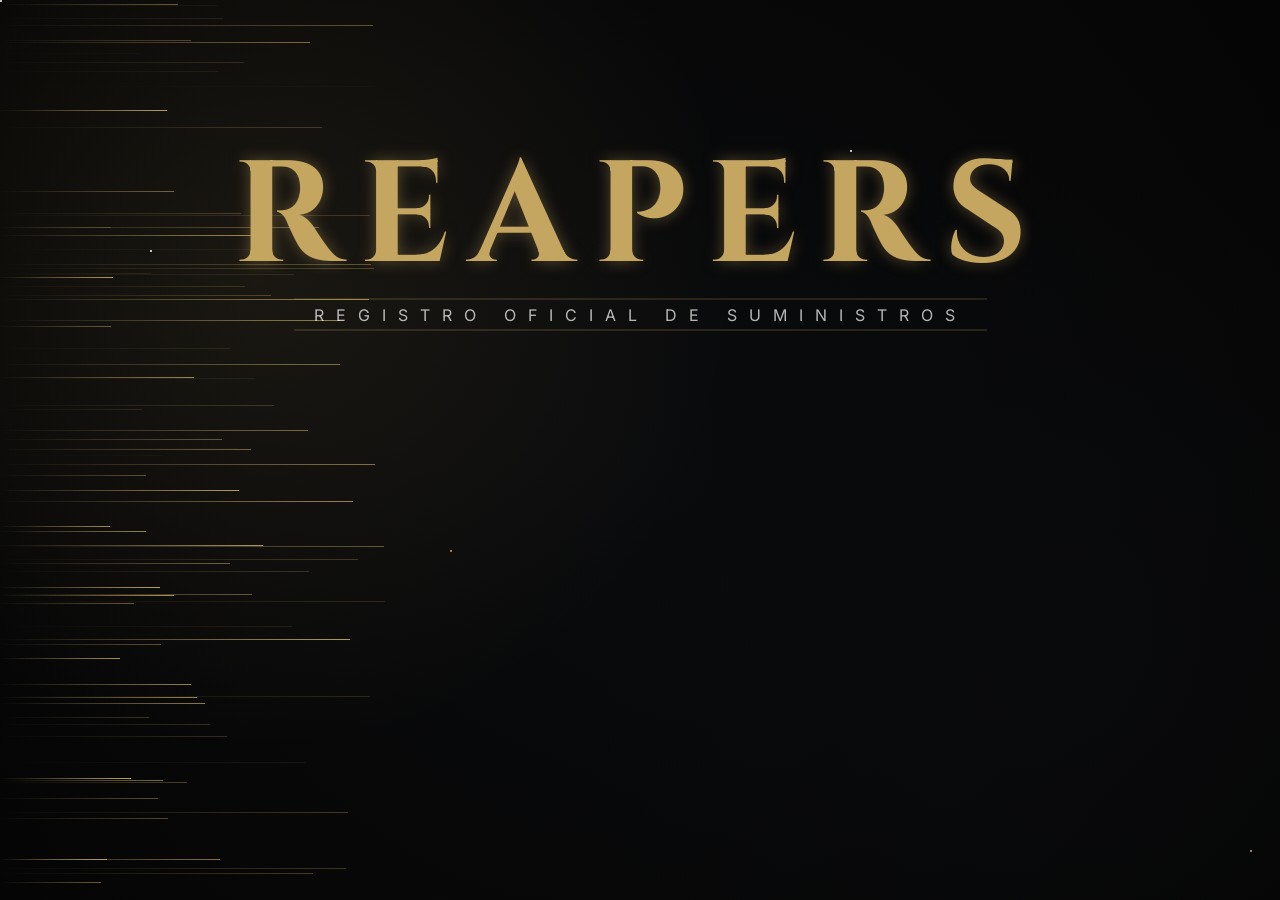
==== commit 6f1e23e6: "A" ====
--- a/index.html
+++ b/index.html
@@ -817,7 +817,7 @@
                         $('#cuerpoTabla').html(html);
                         $('#tablaReapers').DataTable({
                             destroy: true, pageLength: 50, order: [[2, 'desc']],
-                            language: { search: "BUSCAR EN EL TESORO:", info: "Mostrando _TOTAL_ artículos", zeroRecords: "No se han encontrado suministros", paginate: { next: "Siguiente", previous: "Anterior" } }
+                            language: { search: "BUSCA EL ITEM AQUÍ:", info: "Mostrando _TOTAL_ artículos", zeroRecords: "No se han encontrado suministros", paginate: { next: "Siguiente", previous: "Anterior" } }
                         });
                     }
                 });
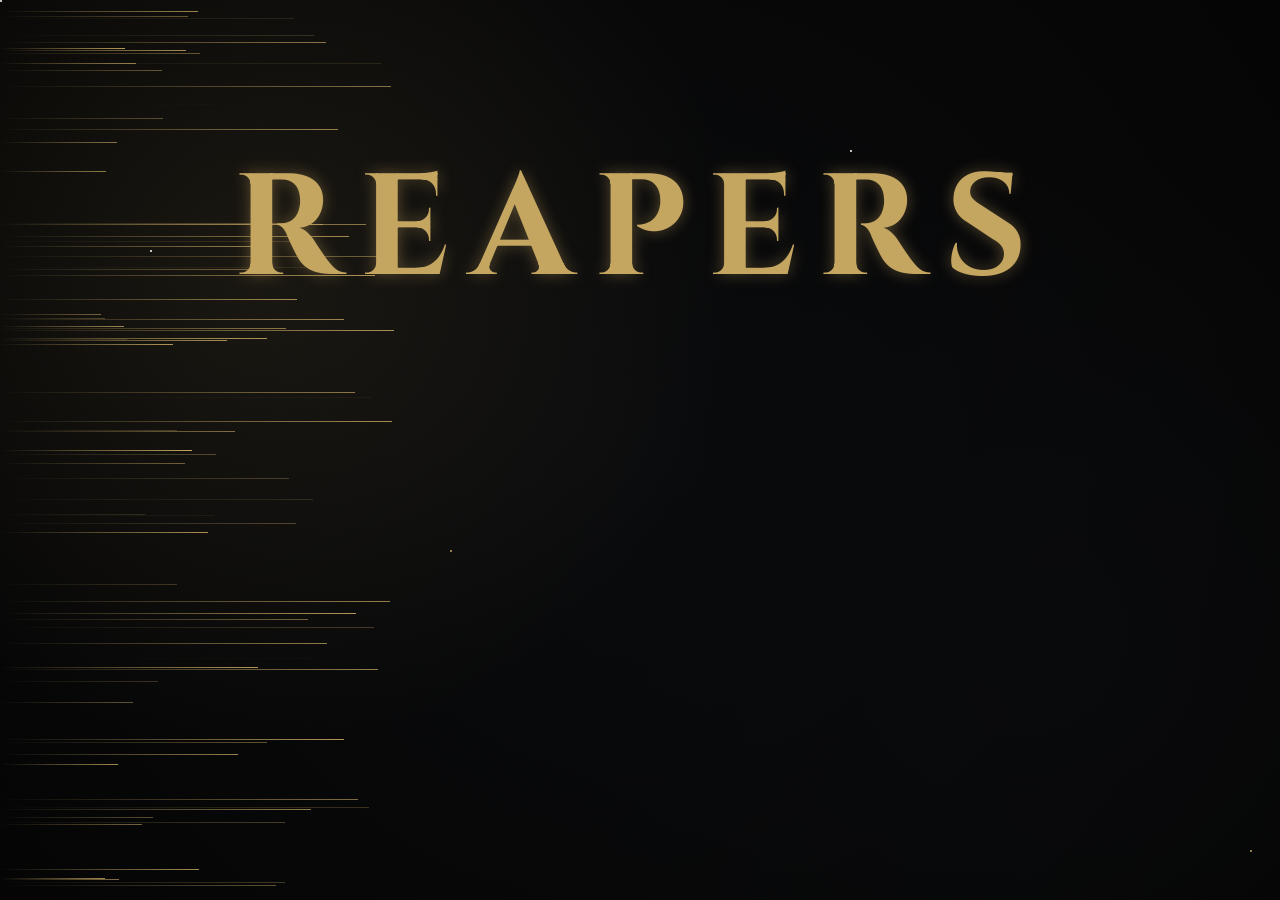
==== commit 0208a646: "aa" ====
--- a/index.html
+++ b/index.html
@@ -39,7 +39,6 @@
 
         <div class="title">
             <span class="serif">REAPERS</span><br>
-            <span class="bold">REGISTRO OFICIAL DE SUMINISTROS</span>
         </div>
         
         <div class="nuage plan_3"></div>
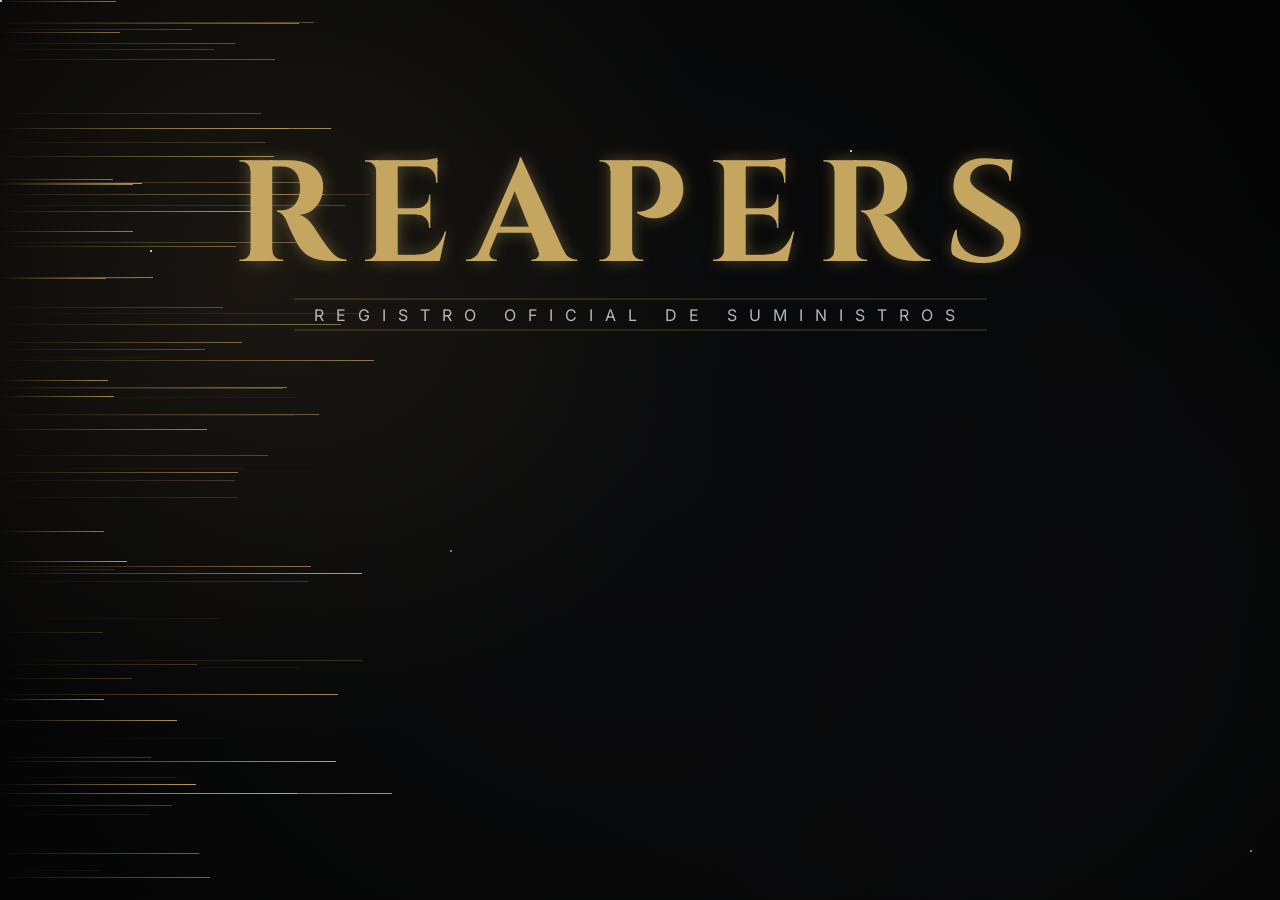
==== commit b3affd0a: "Add official supplies registry title to 404.html and index.html" ====
--- a/index.html
+++ b/index.html
@@ -39,6 +39,7 @@
 
         <div class="title">
             <span class="serif">REAPERS</span><br>
+            <span class="bold">REGISTRO OFICIAL DE SUMINISTROS</span>
         </div>
         
         <div class="nuage plan_3"></div>
--- a/css/style.css
+++ b/css/style.css
@@ -831,8 +831,8 @@
         /* --- AVIÓN CON BRILLO DORADO --- */
         .avion-reapers {
             position: absolute;
-            top: 50%;
-            left: 50%;
+            top: 70%;
+            left: 56%;
             width: 1200px;
             height: 700px;
             background-image: url(https://i.imgur.com/2FebaJk.png);
